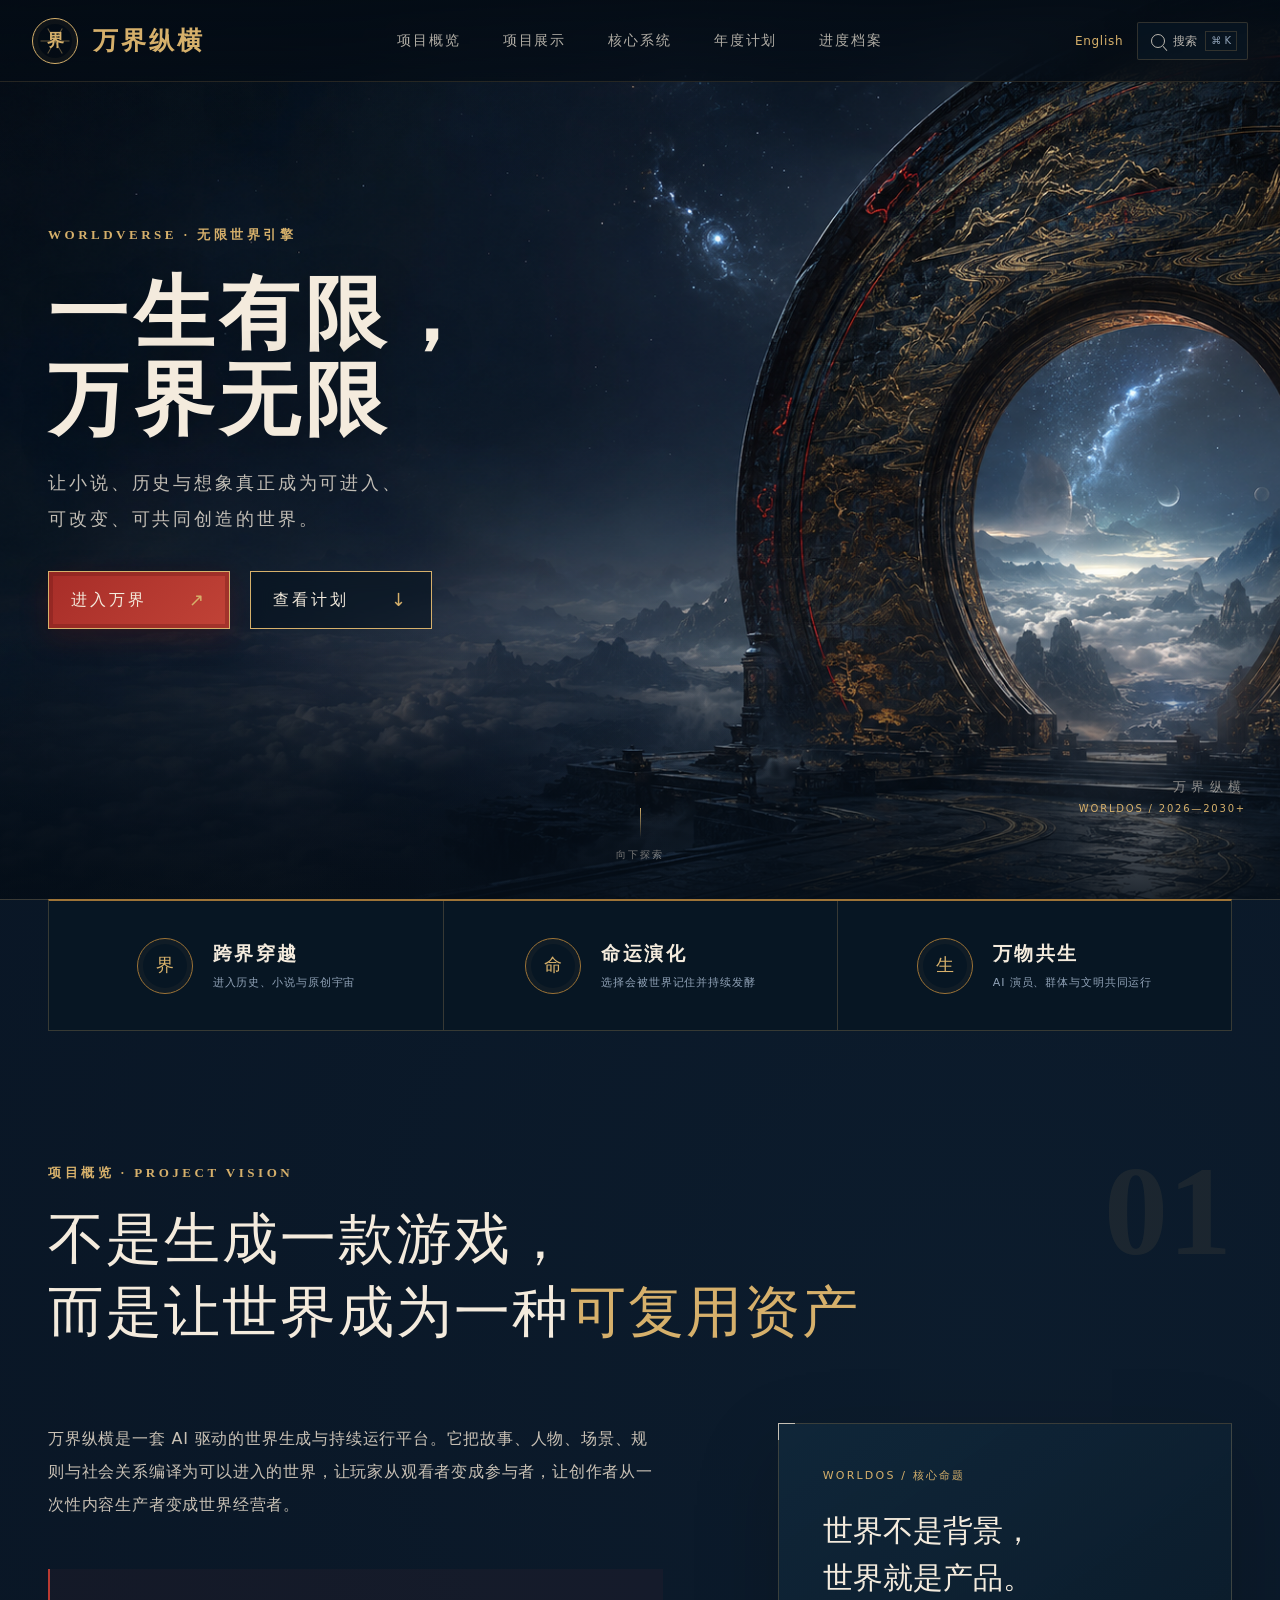
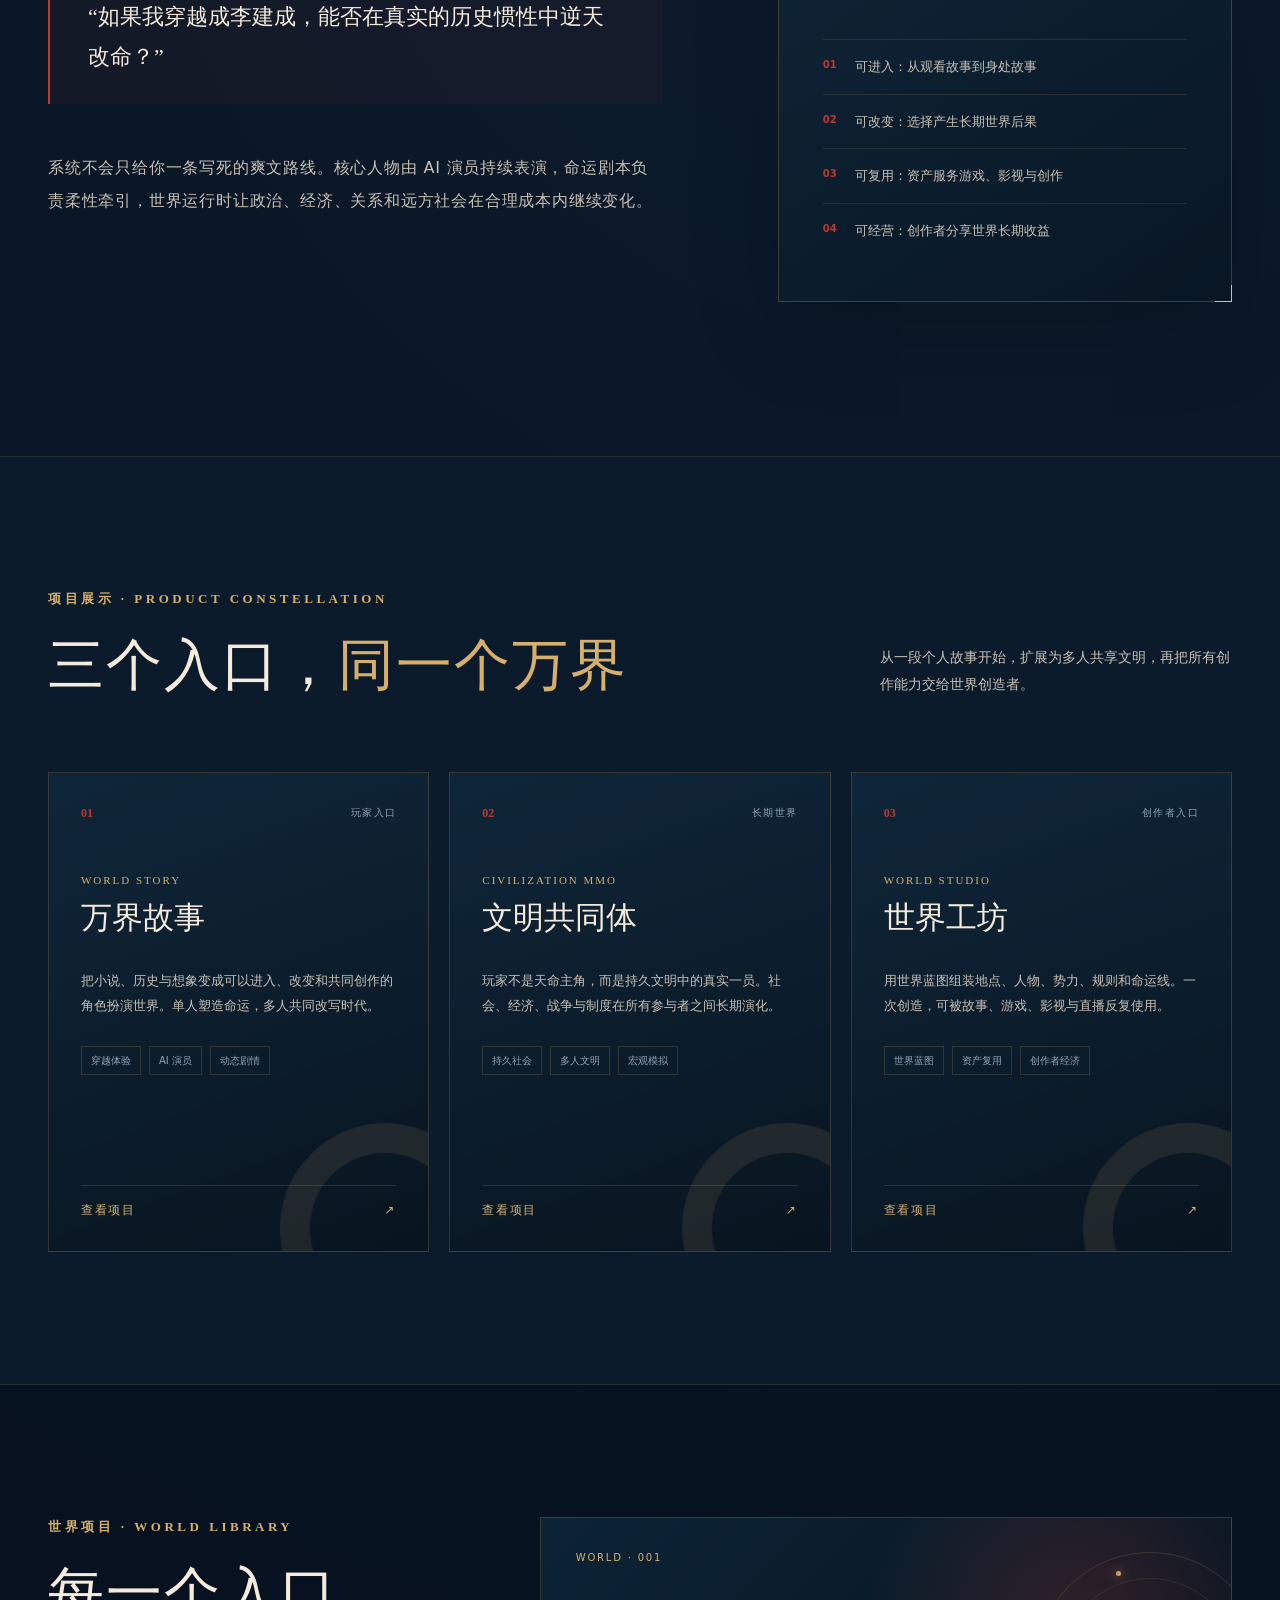
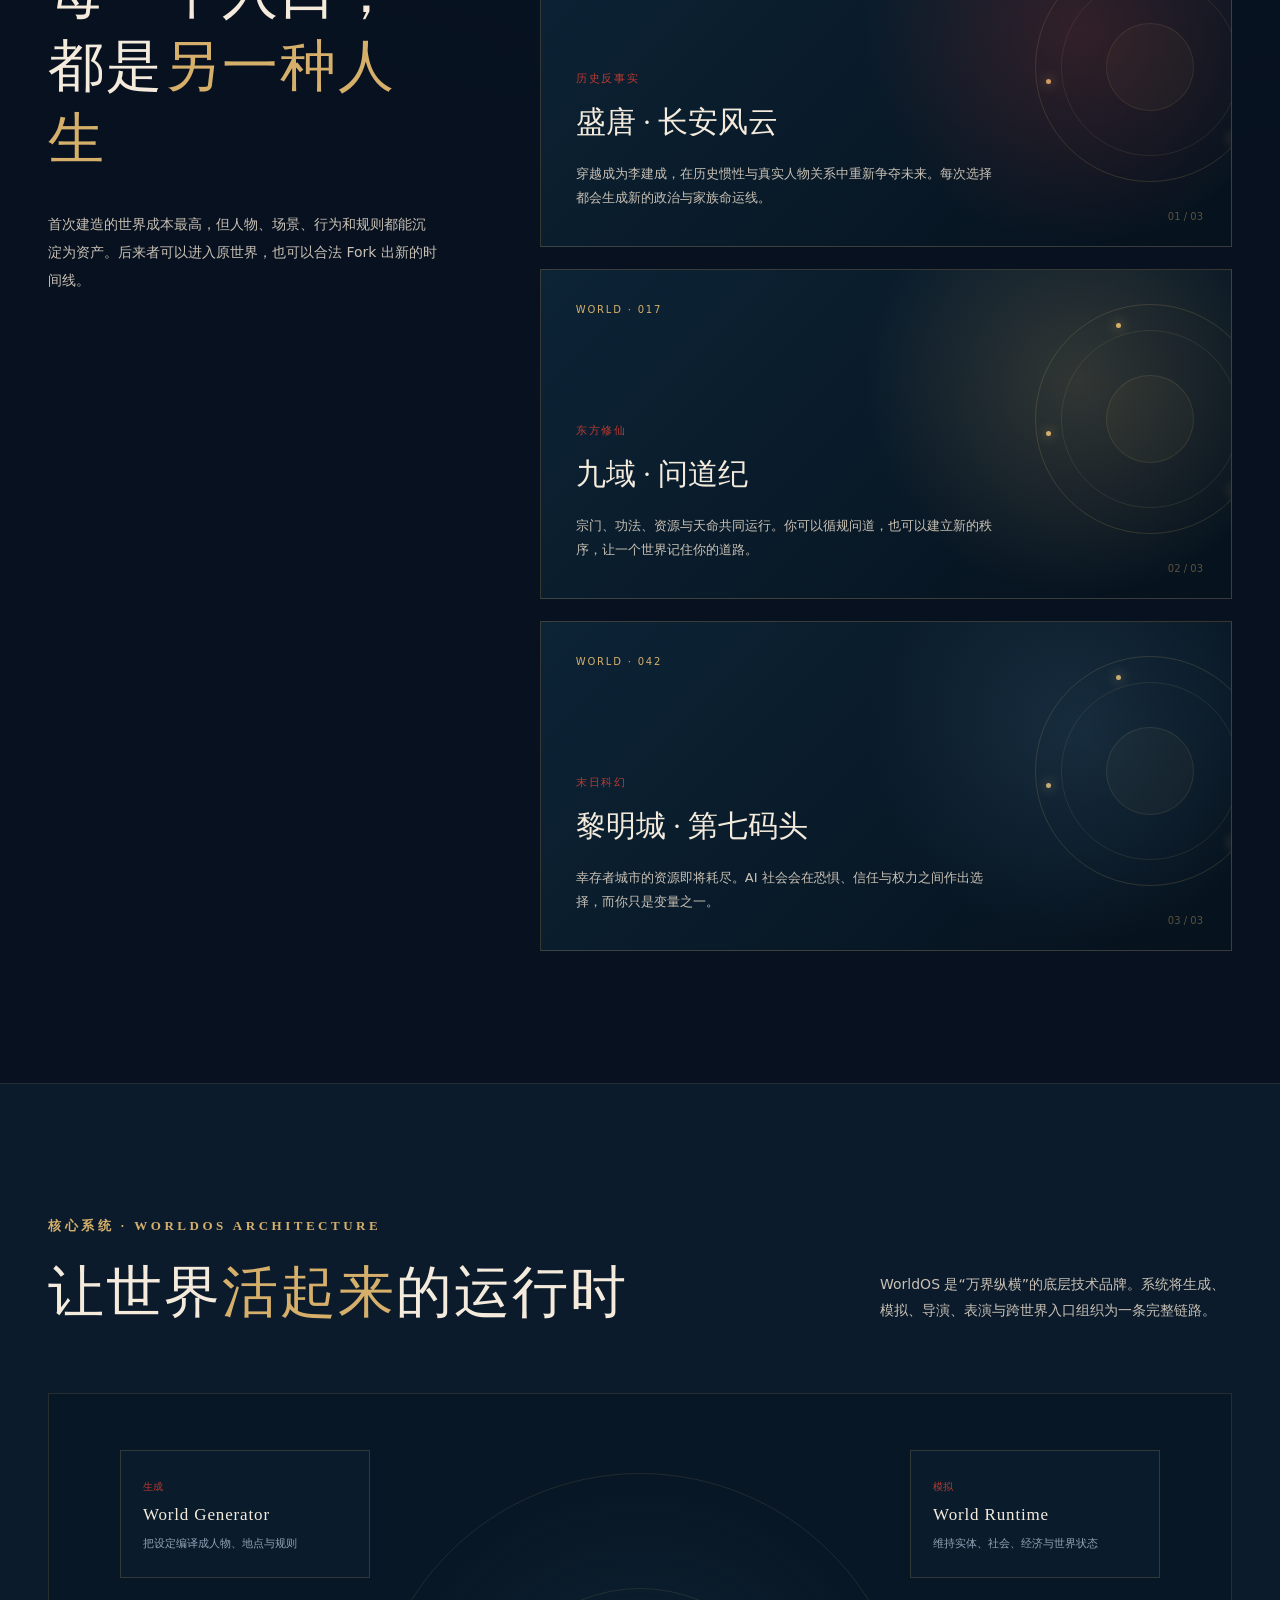
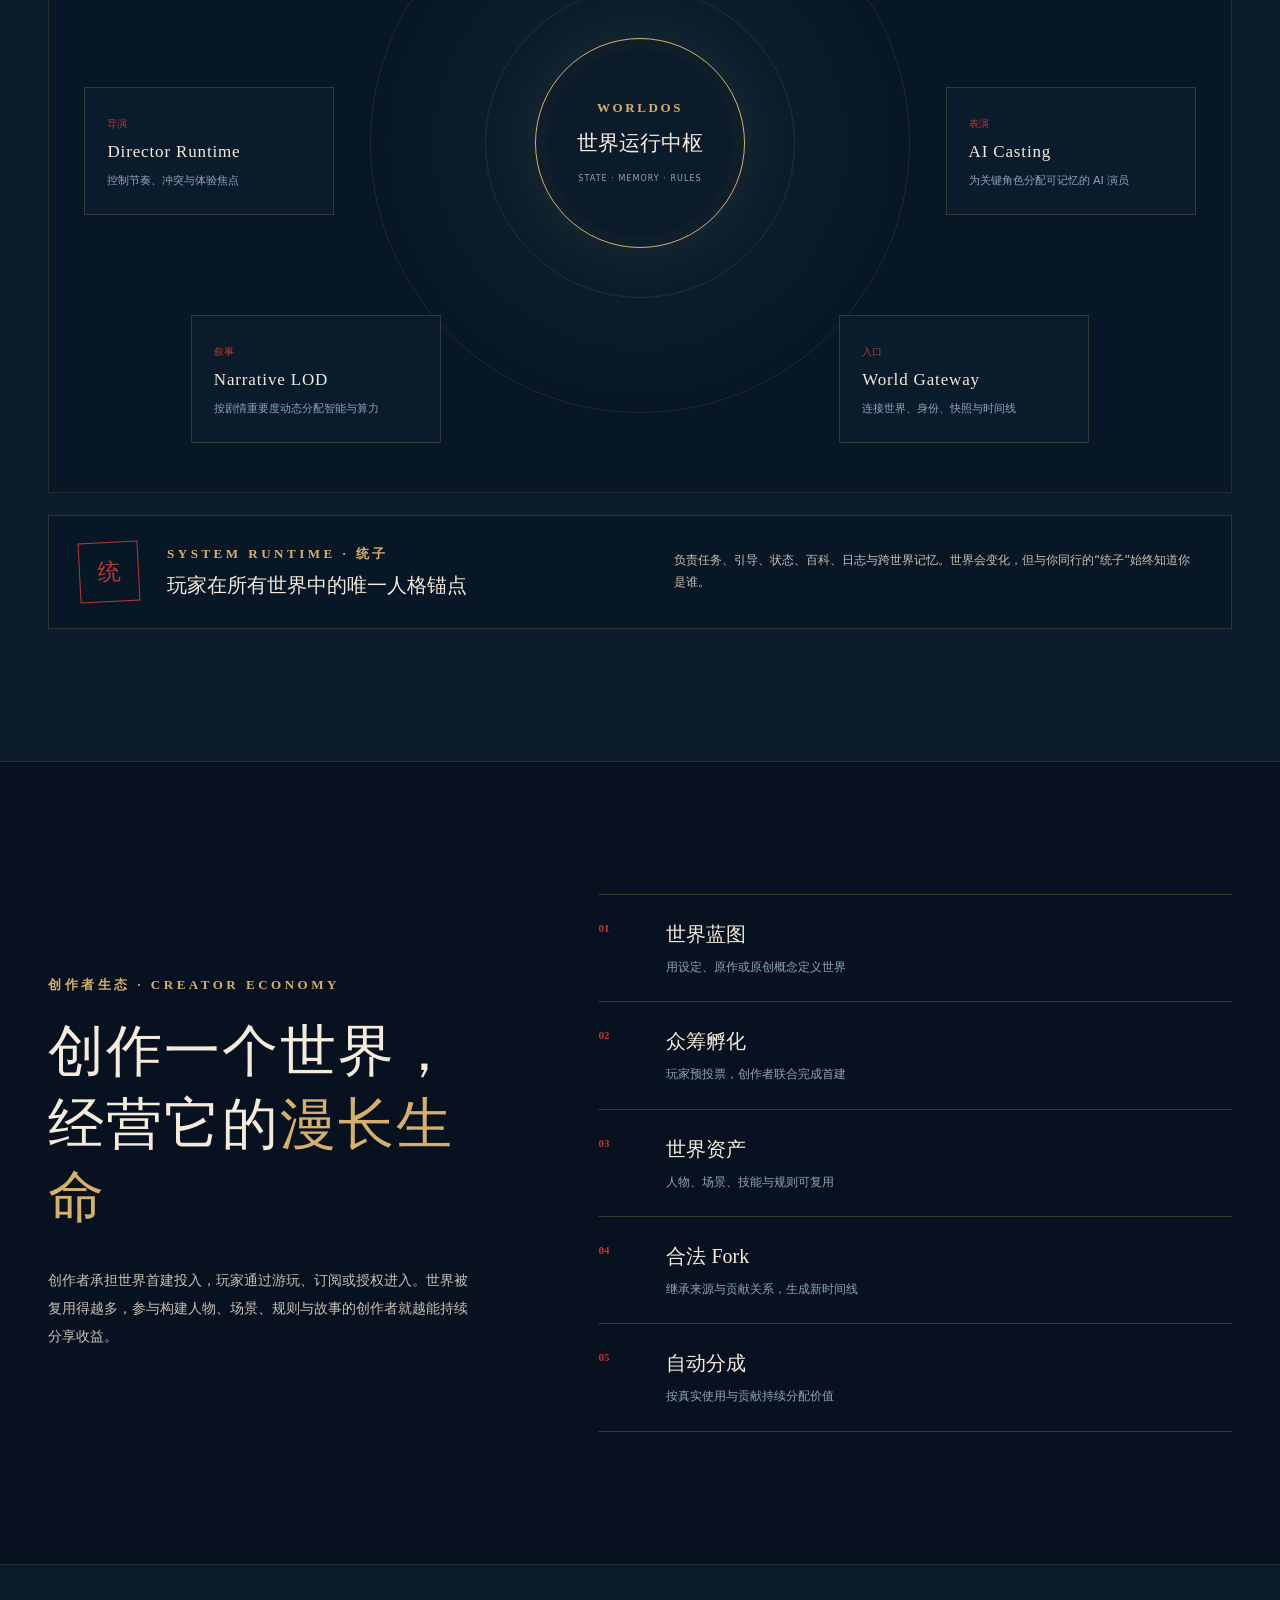
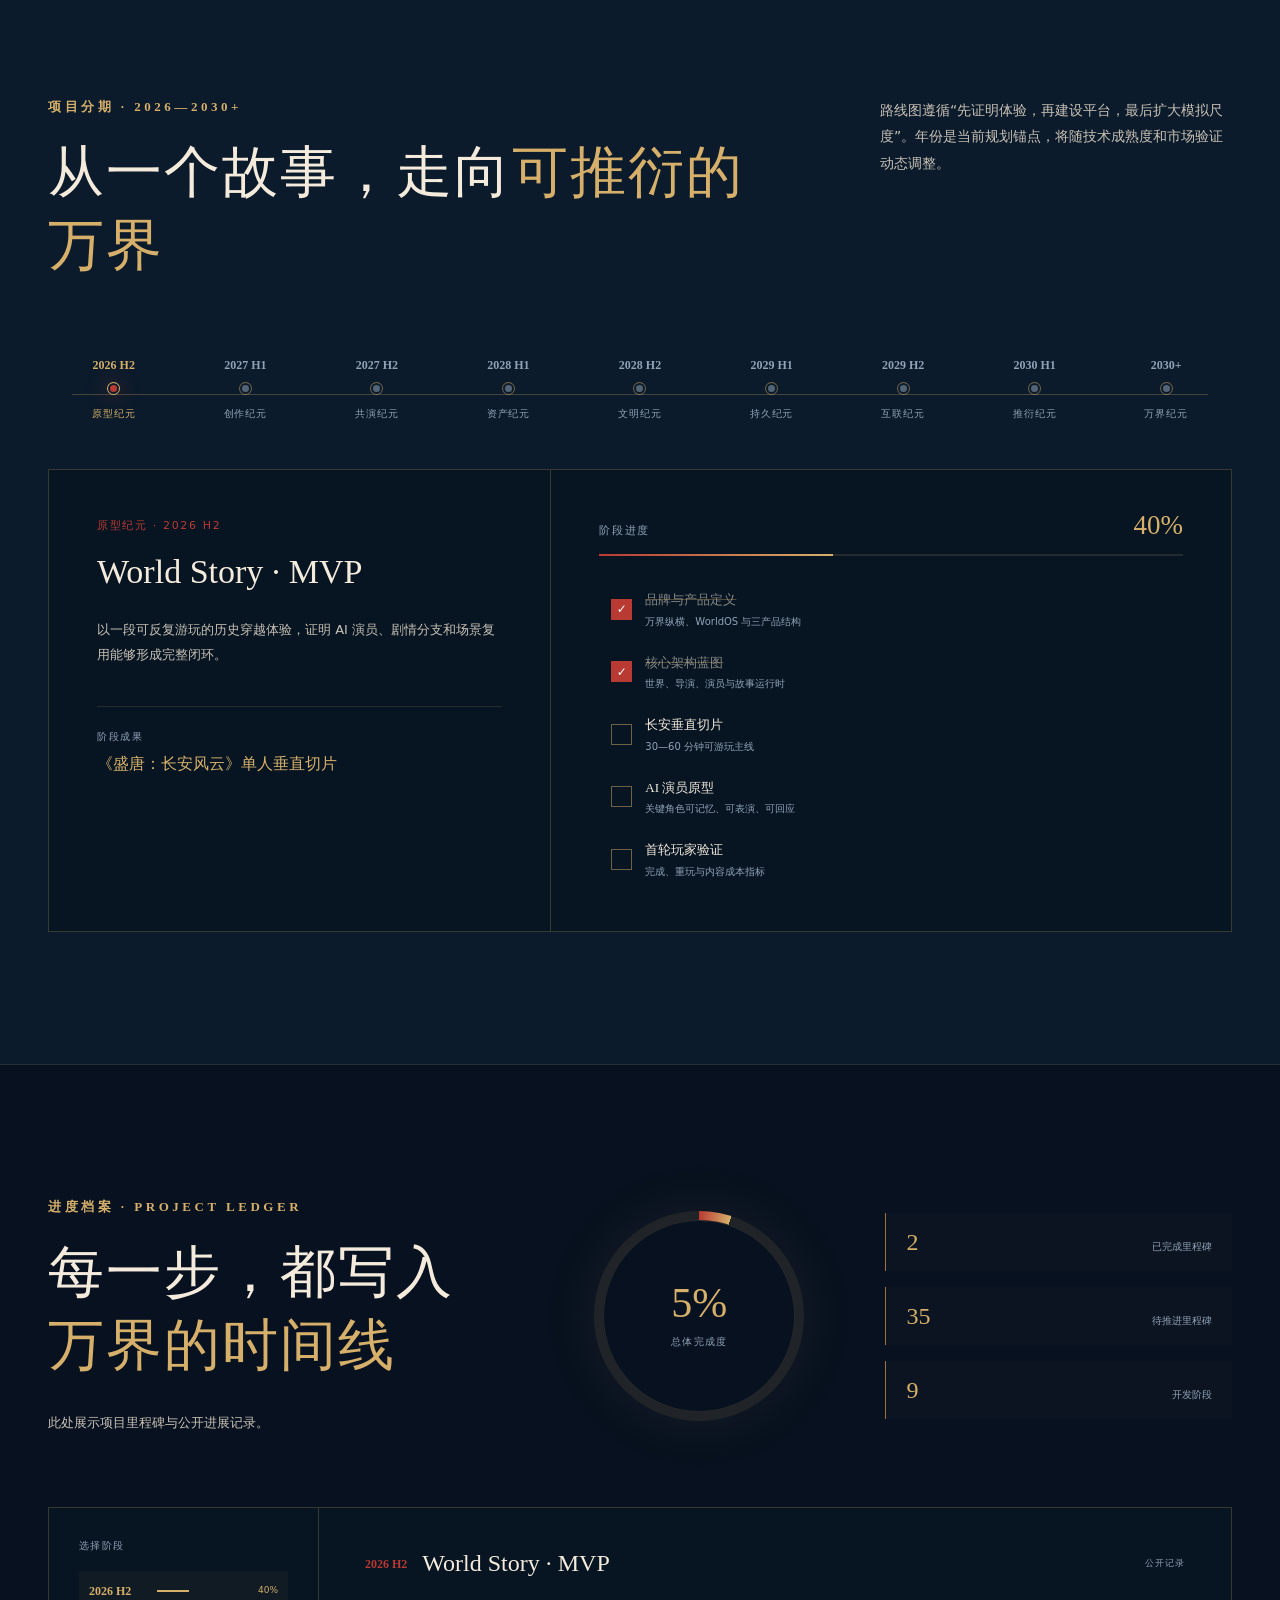
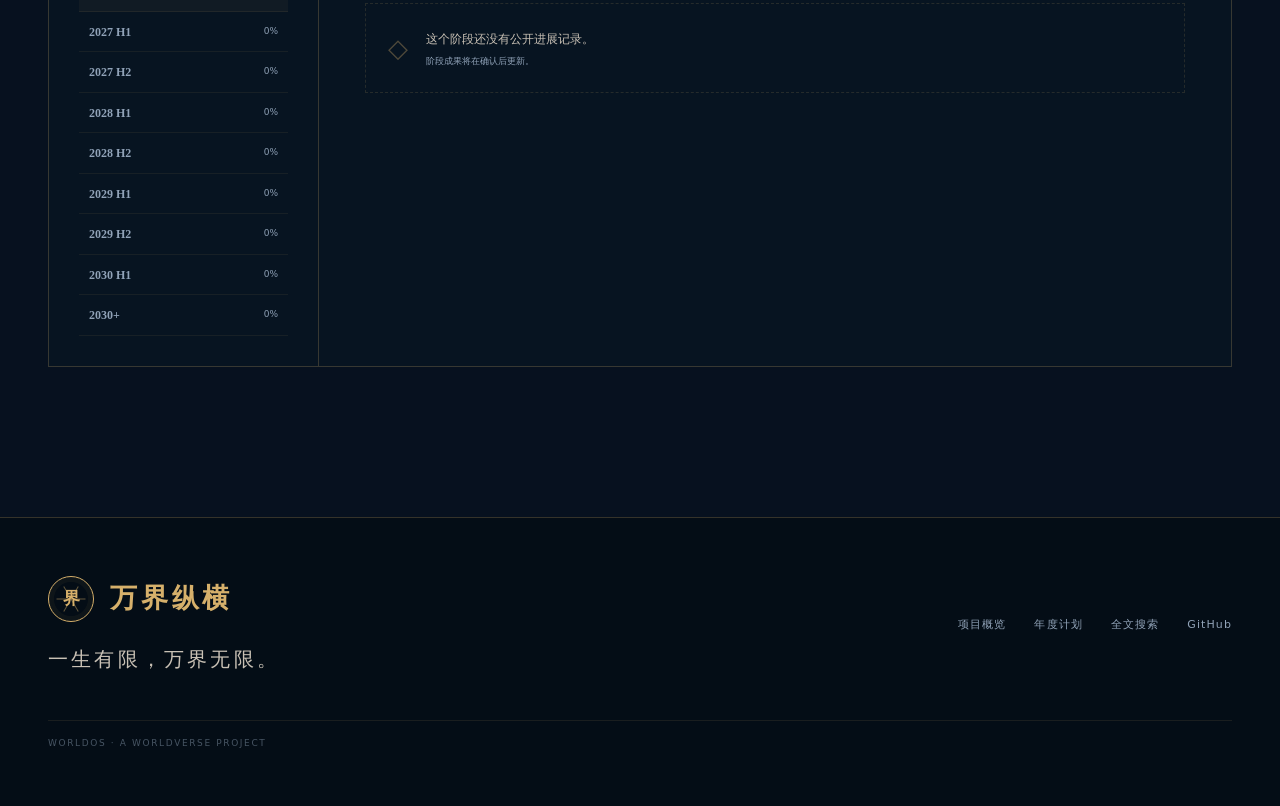
==== index.html @ 083a8a74 "Publish the WorldOS project showcase" ====
<!doctype html>
<html lang="zh-CN">
  <head>
    <meta charset="UTF-8">
    <meta name="viewport" content="width=device-width, initial-scale=1">
    <base href="./">
    <title>万界纵横｜WorldOS</title>
    <meta name="description" content="以唐代长安为首个原型场景，研究智能体驱动的交互叙事与虚拟世界建模。">
    <link rel="icon" href="favicon.svg">
    <link rel="stylesheet" href="assets/site-134ec84aee78.css">
    <script type="module" src="assets/site-c6b31f9e80d7.js"></script>
  </head>
  <body>
    <div id="root"></div>
    <noscript>请启用 JavaScript 查看万界纵横的项目概览、研究路线图和进展。</noscript>
  </body>
</html>
---- assets/site-134ec84aee78.css ----
/*! tailwindcss v4.2.1 | MIT License | https://tailwindcss.com */
@layer theme{:root,:host{--font-sans:ui-sans-serif, system-ui, sans-serif, "Apple Color Emoji", "Segoe UI Emoji", "Segoe UI Symbol", "Noto Color Emoji";--font-mono:ui-monospace, SFMono-Regular, Menlo, Monaco, Consolas, "Liberation Mono", "Courier New", monospace;--spacing:.25rem;--default-font-family:var(--font-sans);--default-mono-font-family:var(--font-mono)}}@layer base{*,:after,:before,::backdrop{box-sizing:border-box;border:0 solid;margin:0;padding:0}::file-selector-button{box-sizing:border-box;border:0 solid;margin:0;padding:0}html,:host{-webkit-text-size-adjust:100%;tab-size:4;line-height:1.5;font-family:var(--default-font-family,ui-sans-serif, system-ui, sans-serif, "Apple Color Emoji", "Segoe UI Emoji", "Segoe UI Symbol", "Noto Color Emoji");font-feature-settings:var(--default-font-feature-settings,normal);font-variation-settings:var(--default-font-variation-settings,normal);-webkit-tap-highlight-color:transparent}hr{height:0;color:inherit;border-top-width:1px}abbr:where([title]){-webkit-text-decoration:underline dotted;text-decoration:underline dotted}h1,h2,h3,h4,h5,h6{font-size:inherit;font-weight:inherit}a{color:inherit;-webkit-text-decoration:inherit;-webkit-text-decoration:inherit;-webkit-text-decoration:inherit;-webkit-text-decoration:inherit;text-decoration:inherit}b,strong{font-weight:bolder}code,kbd,samp,pre{font-family:var(--default-mono-font-family,ui-monospace, SFMono-Regular, Menlo, Monaco, Consolas, "Liberation Mono", "Courier New", monospace);font-feature-settings:var(--default-mono-font-feature-settings,normal);font-variation-settings:var(--default-mono-font-variation-settings,normal);font-size:1em}small{font-size:80%}sub,sup{vertical-align:baseline;font-size:75%;line-height:0;position:relative}sub{bottom:-.25em}sup{top:-.5em}table{text-indent:0;border-color:inherit;border-collapse:collapse}:-moz-focusring{outline:auto}progress{vertical-align:baseline}summary{display:list-item}ol,ul,menu{list-style:none}img,svg,video,canvas,audio,iframe,embed,object{vertical-align:middle;display:block}img,video{max-width:100%;height:auto}button,input,select,optgroup,textarea{font:inherit;font-feature-settings:inherit;font-variation-settings:inherit;letter-spacing:inherit;color:inherit;opacity:1;background-color:#0000;border-radius:0}::file-selector-button{font:inherit;font-feature-settings:inherit;font-variation-settings:inherit;letter-spacing:inherit;color:inherit;opacity:1;background-color:#0000;border-radius:0}:where(select:is([multiple],[size])) optgroup{font-weight:bolder}:where(select:is([multiple],[size])) optgroup option{padding-inline-start:20px}::file-selector-button{margin-inline-end:4px}::placeholder{opacity:1}@supports (not ((-webkit-appearance:-apple-pay-button))) or (contain-intrinsic-size:1px){::placeholder{color:currentColor}@supports (color:color-mix(in lab, red, red)){::placeholder{color:color-mix(in oklab, currentcolor 50%, transparent)}}}textarea{resize:vertical}::-webkit-search-decoration{-webkit-appearance:none}::-webkit-date-and-time-value{min-height:1lh;text-align:inherit}::-webkit-datetime-edit{display:inline-flex}::-webkit-datetime-edit-fields-wrapper{padding:0}::-webkit-datetime-edit{padding-block:0}::-webkit-datetime-edit-year-field{padding-block:0}::-webkit-datetime-edit-month-field{padding-block:0}::-webkit-datetime-edit-day-field{padding-block:0}::-webkit-datetime-edit-hour-field{padding-block:0}::-webkit-datetime-edit-minute-field{padding-block:0}::-webkit-datetime-edit-second-field{padding-block:0}::-webkit-datetime-edit-millisecond-field{padding-block:0}::-webkit-datetime-edit-meridiem-field{padding-block:0}::-webkit-calendar-picker-indicator{line-height:1}:-moz-ui-invalid{box-shadow:none}button,input:where([type=button],[type=reset],[type=submit]){appearance:button}::file-selector-button{appearance:button}::-webkit-inner-spin-button{height:auto}::-webkit-outer-spin-button{height:auto}[hidden]:where(:not([hidden=until-found])){display:none!important}}@layer components;@layer utilities{.visible{visibility:visible}.fixed{position:fixed}.relative{position:relative}.start{inset-inline-start:var(--spacing)}.end{inset-inline-end:var(--spacing)}.block{display:block}.table{display:table}.antialiased{-webkit-font-smoothing:antialiased;-moz-osx-font-smoothing:grayscale}}:root{--ink:#07111f;--ink-soft:#0b1b2b;--ink-panel:#0d2030;--paper:#f4ebdd;--paper-muted:#c9c1b5;--gold:#d6b06b;--gold-deep:#9e7437;--vermillion:#b93a32;--blue-gray:#91a3b8;--line:#d6b06b3b;--page:min(1380px, calc(100vw - 96px))}*{box-sizing:border-box}html{scroll-behavior:smooth;background:var(--ink)}body{background:radial-gradient(circle at 76% 15%, #20476333, transparent 28%), var(--ink);color:var(--paper);margin:0;font-family:Noto Sans SC,Microsoft YaHei,PingFang SC,system-ui,sans-serif}button,input,textarea{font:inherit}button{color:inherit}::selection{background:var(--vermillion);color:#fff}.site-header{z-index:80;-webkit-backdrop-filter:blur(18px);backdrop-filter:blur(18px);background:linear-gradient(#040c15f0,#040c15b8);border-bottom:1px solid #d6b06b29;grid-template-columns:290px 1fr 290px;align-items:center;width:100%;height:82px;padding:0 max(32px,50vw - 750px);display:grid;position:fixed;top:0;left:0}.brand{cursor:pointer;background:0 0;border:0;justify-self:start;align-items:center;gap:15px;padding:0;display:inline-flex}.brand-mark{border:1px solid var(--gold);border-radius:50%;flex:none;place-items:center;width:46px;height:46px;display:inline-grid;position:relative;box-shadow:inset 0 0 0 5px #d6b06b0d}.brand-mark:after{content:"界";color:var(--gold);font:600 17px/1 Noto Serif SC,Songti SC,SimSun,serif}.brand-mark i{transform-origin:50%;background:#d6b06b75;width:29px;height:1px;position:absolute;top:50%;left:50%}.brand-mark i:first-child{transform:translate(-50%,-50%)rotate(0)}.brand-mark i:nth-child(2){transform:translate(-50%,-50%)rotate(60deg)}.brand-mark i:nth-child(3){transform:translate(-50%,-50%)rotate(120deg)}.brand-name{letter-spacing:.12em;color:var(--gold);font-family:Noto Serif SC,Songti SC,SimSun,serif;font-size:25px;font-weight:700}.desktop-nav{justify-content:center;gap:clamp(24px,3.3vw,56px);height:100%;display:flex}.desktop-nav button{color:#f4ebddb8;letter-spacing:.13em;cursor:pointer;background:0 0;border:0;font-size:14px;position:relative}.desktop-nav button:after{content:"";background:var(--gold);width:0;height:1px;transition:width .18s;position:absolute;bottom:19px;left:50%;transform:translate(-50%)}.desktop-nav button:hover{color:var(--paper)}.desktop-nav button:hover:after{width:26px}.header-actions{justify-content:flex-end;align-items:center;gap:14px;display:flex}.language-trigger{color:var(--gold);letter-spacing:.06em;font-size:12px;text-decoration:none}.search-trigger{color:#f4ebddbf;cursor:pointer;background:#0a1a288c;border:1px solid #d6b06b33;border-radius:2px;align-items:center;gap:8px;height:38px;padding:0 10px 0 13px;font-size:12px;display:flex}.search-trigger kbd{color:var(--blue-gray);border:1px solid #d6b06b33;padding:3px 5px;font:10px/1.2 system-ui,sans-serif}.search-icon{border:1px solid;border-radius:50%;width:14px;height:14px;display:inline-block;position:relative}.search-icon:after{content:"";background:currentColor;width:6px;height:1px;position:absolute;bottom:-2px;right:-4px;transform:rotate(48deg)}.menu-trigger{cursor:pointer;background:#0a1a288c;border:1px solid #d6b06b33;place-content:center;gap:6px;width:40px;height:38px;display:none}.menu-trigger span{background:var(--gold);width:18px;height:1px;display:block}.hero{border-bottom:1px solid var(--line);height:min(960px,100svh);min-height:900px;position:relative;overflow:hidden}.hero-image,.hero-shade{position:absolute;inset:0}.hero-image{background-image:url(../hero-worldgate.png);background-position:50%;background-repeat:no-repeat;background-size:cover;animation:16s ease-in-out infinite alternate hero-breathe}.hero-shade{background:linear-gradient(90deg,#040d1633 0,#040d1608 44%,#0000 72%),linear-gradient(#02070d2e,#0000 22% 70%,#050e18e6)}@keyframes hero-breathe{0%{transform:scale(1)}to{transform:scale(1.025)}}.hero-content{z-index:2;width:var(--page);margin:0 auto;padding-top:clamp(205px,25vh,255px);position:relative}.eyebrow{color:var(--gold);letter-spacing:.27em;text-transform:uppercase;margin:0;font-family:Georgia,Times New Roman,serif;font-size:13px;font-weight:600}.hero h1{letter-spacing:.07em;text-shadow:0 8px 38px #00000047;margin:26px 0 22px;font-family:Noto Serif SC,Songti SC,STSong,SimSun,serif;font-size:clamp(66px,6.25vw,108px);font-weight:600;line-height:1.08}.hero h1 em{color:var(--paper);font-style:normal}.hero-copy{color:#f4ebddc7;letter-spacing:.16em;margin:0;font-family:Noto Serif SC,Songti SC,serif;font-size:18px;line-height:2}.hero-actions{gap:20px;margin-top:34px;display:flex}.primary-btn,.secondary-btn{border:1px solid var(--gold);letter-spacing:.18em;cursor:pointer;justify-content:space-between;align-items:center;min-width:182px;height:58px;padding:0 22px;font-family:Noto Serif SC,Songti SC,serif;font-size:16px;transition:transform .18s,box-shadow .18s,background .18s;display:flex;position:relative}.primary-btn{background:linear-gradient(135deg,#a72d28,#c14337);box-shadow:inset 0 0 0 4px #6f1a175c,0 8px 28px #5e100d4d}.secondary-btn{-webkit-backdrop-filter:blur(10px);backdrop-filter:blur(10px);background:#05111d8a}.primary-btn:hover,.secondary-btn:hover{transform:translateY(-3px);box-shadow:0 12px 30px #0000004d,0 0 0 1px #d6b06b66}.primary-btn b,.secondary-btn b{color:var(--gold);font:400 18px/1 system-ui}.hero-index{z-index:3;color:#f4ebdd8a;flex-direction:column;align-items:flex-end;gap:7px;display:flex;position:absolute;bottom:84px;right:max(34px,50vw - 690px)}.hero-index span{letter-spacing:.4em;font-family:Noto Serif SC,serif;font-size:13px}.hero-index b{color:var(--gold);letter-spacing:.18em;font:10px/1.2 system-ui}.scroll-cue{z-index:3;color:#f4ebdd7a;letter-spacing:.2em;cursor:pointer;background:0 0;border:0;flex-direction:column;align-items:center;gap:9px;font-size:10px;display:flex;position:absolute;bottom:37px;left:50%;transform:translate(-50%)}.scroll-cue i{background:linear-gradient(var(--gold), transparent);width:1px;height:30px}.pillars{z-index:6;width:var(--page);border:1px solid var(--line);border-top:2px solid var(--gold-deep);background:#081724f7;grid-template-columns:repeat(3,1fr);min-height:132px;margin:-1px auto 0;display:grid;position:relative}.pillars>div{justify-content:center;align-items:center;gap:20px;display:flex}.pillars>div+div{border-left:1px solid var(--line)}.pillar-icon{border:1px solid var(--gold-deep);width:56px;height:56px;color:var(--gold);border-radius:50%;place-items:center;font-family:Noto Serif SC,serif;font-size:18px;display:grid;box-shadow:inset 0 0 0 5px #d6b06b0a}.pillars p{flex-direction:column;gap:7px;margin:0;display:flex}.pillars b{letter-spacing:.13em;font-family:Noto Serif SC,serif;font-size:19px}.pillars small{color:var(--blue-gray);letter-spacing:.08em;font-size:11px}.section{width:var(--page);margin:0 auto;padding:132px 0;scroll-margin-top:72px;position:relative}.section-number{color:#d6b06b14;font:700 clamp(80px,10vw,150px)/1 Georgia,serif;position:absolute;top:116px;right:0}.section-heading h2,.section-intro h2,.worlds-title h2,.economy-copy h2,.progress-overview h2{letter-spacing:.035em;margin:20px 0 0;font-family:Noto Serif SC,Songti SC,serif;font-size:clamp(38px,4.4vw,68px);font-weight:550;line-height:1.3}.section-heading h2 span,.section-intro h2 span,.worlds-title h2 span,.economy-copy h2 span,.progress-overview h2 span{color:var(--gold)}.vision-section{padding-bottom:154px}.vision-grid{grid-template-columns:1.15fr .85fr;gap:9vw;margin-top:74px;display:grid}.vision-lead>p{color:var(--paper-muted);letter-spacing:.05em;margin:0 0 30px;font-size:16px;line-height:2.05}.vision-lead blockquote{border-left:2px solid var(--vermillion);color:var(--paper);background:#b93a320f;margin:48px 0;padding:28px 38px;font-family:Noto Serif SC,serif;font-size:22px;line-height:1.8;position:relative}.manifesto-card{border:1px solid var(--line);background:linear-gradient(145deg,#122d419e,#081623c2);padding:44px;position:relative;box-shadow:0 30px 80px #0000002e}.manifesto-card:before,.manifesto-card:after{content:"";border-color:var(--gold);opacity:.75;width:17px;height:17px;position:absolute}.manifesto-card:before{border-top:1px solid;border-left:1px solid;top:-1px;left:-1px}.manifesto-card:after{border-bottom:1px solid;border-right:1px solid;bottom:-1px;right:-1px}.manifesto-card>p{color:var(--gold);letter-spacing:.2em;margin:0 0 24px;font:11px/1.5 system-ui}.manifesto-card>strong{font-family:Noto Serif SC,serif;font-size:30px;font-weight:500;line-height:1.55}.manifesto-card ul{margin:38px 0 0;padding:0;list-style:none}.manifesto-card li{color:var(--paper-muted);border-top:1px solid #d6b06b21;gap:18px;padding:17px 0;font-size:13px;display:flex}.manifesto-card li span{color:var(--vermillion);font:700 10px/1.5 system-ui}.products-section,.architecture-section,.roadmap-section{background:var(--ink-soft);border-top:1px solid #d6b06b1f;border-bottom:1px solid #d6b06b1f;width:100%;padding-left:max(48px,50vw - 690px);padding-right:max(48px,50vw - 690px)}.section-intro{grid-template-columns:1.2fr .6fr;align-items:end;gap:10vw;display:grid}.section-intro>p{color:var(--paper-muted);margin:0 0 5px;font-size:14px;line-height:1.9}.product-grid{grid-template-columns:repeat(3,1fr);gap:20px;margin-top:70px;display:grid}.product-card{background:linear-gradient(160deg,#122d419e,#08141fe6);border:1px solid #d6b06b33;flex-direction:column;min-height:480px;padding:32px;transition:transform .22s,border-color .22s;display:flex;position:relative;overflow:hidden}.product-card:after{content:"";border:1px solid #d6b06b1c;border-radius:50%;width:210px;height:210px;position:absolute;bottom:-82px;right:-62px;box-shadow:inset 0 0 0 28px #d6b06b04,inset 0 0 0 29px #d6b06b17}.product-card:hover{border-color:#d6b06b99;transform:translateY(-8px)}.card-top{justify-content:space-between;align-items:center;display:flex}.card-top span{color:var(--vermillion);font:700 12px/1 Georgia,serif}.card-top small{color:var(--blue-gray);letter-spacing:.14em;font-size:10px}.product-en{text-transform:uppercase;color:var(--gold)!important;letter-spacing:.18em!important;margin:52px 0 6px!important;font:11px/1.5 Georgia,serif!important}.product-card h3{margin:0 0 28px;font-family:Noto Serif SC,serif;font-size:31px;font-weight:550}.product-card>p{color:var(--paper-muted);margin:0;font-size:13px;line-height:1.9}.product-card ul{flex-wrap:wrap;gap:8px;margin:28px 0;padding:0;list-style:none;display:flex}.product-card li{color:var(--blue-gray);border:1px solid #d6b06b2e;padding:6px 9px;font-size:10px}.product-card button{z-index:2;color:var(--gold);letter-spacing:.14em;cursor:pointer;background:0 0;border:0;border-top:1px solid #d6b06b2b;justify-content:space-between;margin-top:auto;padding:15px 0 0;font-size:12px;display:flex;position:relative}.worlds-section{grid-template-columns:.72fr 1.28fr;gap:8vw;display:grid}.worlds-title{align-self:start;position:sticky;top:130px}.worlds-title>p:last-child{max-width:520px;color:var(--paper-muted);margin-top:34px;font-size:14px;line-height:2}.world-cards{gap:22px;display:grid}.world-card{border:1px solid var(--line);background:linear-gradient(135deg,#0d2537f5,#06121df0);flex-direction:column;justify-content:space-between;min-height:330px;padding:35px;display:flex;position:relative;overflow:hidden}.world-card:after{content:"";pointer-events:none;background:radial-gradient(circle at 78% 34%,#5a89a82e,#0000 36%);position:absolute;inset:0}.world-card.vermillion:after{background:radial-gradient(circle at 78% 34%,#b93a323d,#0000 37%)}.world-card.gold:after{background:radial-gradient(circle at 78% 34%,#d6b06b33,#0000 37%)}.world-card>p{color:var(--gold);letter-spacing:.18em;margin:0;font:10px/1 system-ui}.world-card>div:not(.world-orbit){z-index:2;max-width:68%;position:relative}.world-card span{color:var(--vermillion);letter-spacing:.16em;font-size:11px}.world-card h3{margin:10px 0 18px;font-family:Noto Serif SC,serif;font-size:30px;font-weight:500}.world-card div>p{color:var(--paper-muted);margin:0;font-size:13px;line-height:1.9}.world-card>small{z-index:2;color:#d6b06b66;font:10px/1 system-ui;position:absolute;bottom:24px;right:28px}.world-orbit{border:1px solid #d6b06b2e;border-radius:50%;width:230px;height:230px;position:absolute;top:34px;right:-34px}.world-orbit:before,.world-orbit:after{content:"";border:1px solid #d6b06b1f;border-radius:50%;position:absolute;inset:25px}.world-orbit:after{background:#d6b06b0a;inset:70px}.world-orbit i{background:var(--gold);width:5px;height:5px;box-shadow:0 0 12px var(--gold);border-radius:50%;position:absolute}.world-orbit i:first-child{top:18px;left:80px}.world-orbit i:nth-child(2){top:126px;left:10px}.world-orbit i:nth-child(3){bottom:40px;right:28px}.architecture-map{background:radial-gradient(circle,#274f693d,#0000 37%),#05111c61;border:1px solid #d6b06b24;min-height:700px;margin-top:64px;position:relative;overflow:hidden}.architecture-map:before,.architecture-map:after{content:"";border:1px solid #d6b06b1f;border-radius:50%;position:absolute;top:50%;left:50%;transform:translate(-50%,-50%)}.architecture-map:before{width:540px;height:540px}.architecture-map:after{width:310px;height:310px}.arch-center{z-index:2;border:1px solid var(--gold);background:var(--ink-soft);border-radius:50%;flex-direction:column;justify-content:center;align-items:center;width:210px;height:210px;display:flex;position:absolute;top:50%;left:50%;transform:translate(-50%,-50%);box-shadow:0 0 60px #d6b06b14,inset 0 0 0 10px #d6b06b06}.arch-center span{color:var(--gold);letter-spacing:.2em;font:700 13px/1 Georgia,serif}.arch-center strong{margin:14px 0;font-family:Noto Serif SC,serif;font-size:21px;font-weight:500}.arch-center small{color:var(--blue-gray);letter-spacing:.13em;font:8px/1.5 system-ui}.arch-node{z-index:3;background:#0a1d2ce6;border:1px solid #d6b06b33;width:250px;min-height:128px;padding:22px;position:absolute}.arch-node span{color:var(--vermillion);font-size:10px}.arch-node h3{letter-spacing:.05em;margin:7px 0 9px;font:500 17px/1.3 Georgia,serif}.arch-node p{color:var(--blue-gray);margin:0;font-size:11px;line-height:1.65}.node-1{top:8%;left:6%}.node-2{top:8%;right:6%}.node-3{top:42%;left:3%}.node-4{top:42%;right:3%}.node-5{bottom:7%;left:12%}.node-6{bottom:7%;right:12%}.system-runtime{background:#081623b3;border:1px solid #d6b06b33;grid-template-columns:auto 1fr 1.1fr;align-items:center;gap:28px;margin-top:22px;padding:26px 30px;display:grid}.system-seal{border:1px solid var(--vermillion);width:60px;height:60px;color:var(--vermillion);place-items:center;font-family:Noto Serif SC,serif;font-size:23px;display:grid;transform:rotate(-3deg)}.system-runtime h3{margin:7px 0 0;font-family:Noto Serif SC,serif;font-size:20px;font-weight:500}.system-runtime>p{color:var(--paper-muted);margin:0;font-size:12px;line-height:1.8}.economy-section{grid-template-columns:.8fr 1.2fr;gap:10vw;display:grid}.economy-copy{align-self:center}.economy-copy>p:last-child{color:var(--paper-muted);margin:32px 0 0;font-size:14px;line-height:2}.economy-flow{counter-reset:flow}.economy-flow article{border-bottom:1px solid var(--line);grid-template-columns:48px 1fr;gap:20px;padding:24px 0;display:grid}.economy-flow article:first-child{border-top:1px solid var(--line)}.economy-flow article>span{color:var(--vermillion);font:700 11px/1.7 Georgia,serif}.economy-flow h3{margin:0 0 8px;font-family:Noto Serif SC,serif;font-size:20px;font-weight:500}.economy-flow p{color:var(--blue-gray);margin:0;font-size:12px;line-height:1.7}.roadmap-head{align-items:start}.timeline{grid-template-columns:repeat(9,1fr);margin-top:76px;display:grid;position:relative}.timeline:before{content:"";background:#d6b06b47;height:1px;position:absolute;top:35px;left:2%;right:2%}.timeline button{z-index:2;color:var(--blue-gray);cursor:pointer;background:0 0;border:0;flex-direction:column;align-items:center;gap:12px;padding:0;display:flex;position:relative}.timeline button span{font:600 12px/1 Georgia,serif}.timeline button i{border:2px solid var(--ink-soft);background:#526476;border-radius:50%;width:11px;height:11px;box-shadow:0 0 0 1px #d6b06b80}.timeline button small{letter-spacing:.09em;font-size:10px}.timeline button.active{color:var(--gold)}.timeline button.active i{background:var(--vermillion);box-shadow:0 0 0 1px var(--gold), 0 0 20px #b93a3299}.timeline button.complete{color:#78d38b}.timeline button.complete i{background:#2f9e57;box-shadow:0 0 0 1px #8fe4a0,0 0 20px #2f9e578c}.phase-panel{border:1px solid var(--line);background:#040e1873;grid-template-columns:.85fr 1.15fr;margin-top:48px;display:grid}.phase-meta{border-right:1px solid var(--line);padding:48px}.phase-meta>p:first-child{color:var(--vermillion);letter-spacing:.15em;margin:0 0 16px;font-size:11px}.phase-meta h3{color:var(--paper);margin:0 0 24px;font:500 34px/1.3 Noto Serif SC,serif}.phase-meta>p:nth-child(3){color:var(--paper-muted);margin:0;font-size:13px;line-height:1.9}.phase-meta>div{border-top:1px solid #d6b06b26;flex-direction:column;gap:8px;margin-top:38px;padding-top:22px;display:flex}.phase-meta>div span{color:var(--blue-gray);letter-spacing:.15em;font-size:10px}.phase-meta>div strong{color:var(--gold);font-family:Noto Serif SC,serif;font-size:16px;font-weight:500}.phase-progress{padding:42px 48px}.progress-header{justify-content:space-between;align-items:baseline;display:flex}.progress-header span{color:var(--blue-gray);letter-spacing:.15em;font-size:11px}.progress-header strong{color:var(--gold);font:500 27px/1 Georgia,serif}.progress-track{background:#d6b06b24;height:2px;margin:15px 0 24px}.progress-track i{background:linear-gradient(90deg, var(--vermillion), var(--gold));height:100%;transition:width .3s;display:block}.milestone-list{gap:4px;display:grid}.milestone-readonly{grid-template-columns:auto 1fr;align-items:center;gap:13px;padding:10px 12px;display:grid}.checkmark{border:1px solid #d6b06b80;place-items:center;width:21px;height:21px;display:grid}.milestone-readonly.done .checkmark{border-color:var(--vermillion);background:var(--vermillion)}.milestone-readonly.done .checkmark:after{content:"✓";color:#fff;font:700 12px/1 system-ui}.milestone-readonly>span:last-child{flex-direction:column;gap:4px;display:flex}.milestone-list strong{font-family:Noto Serif SC,serif;font-size:13px;font-weight:500}.milestone-list small{color:var(--blue-gray);font-size:10px}.milestone-readonly.done strong{color:#f4ebdd85;-webkit-text-decoration:line-through #d6b06b59;text-decoration:line-through #d6b06b59}.progress-section{padding-bottom:150px}.progress-overview{grid-template-columns:1fr 240px .7fr;align-items:center;gap:4vw;display:grid}.progress-overview>div:first-child>p:last-child{max-width:560px;color:var(--paper-muted);margin:28px 0 0;font-size:13px;line-height:1.9}.total-progress{--progress:0deg;background:conic-gradient(var(--vermillion), var(--gold) var(--progress), #d6b06b1f var(--progress));border-radius:50%;place-items:center;width:210px;height:210px;padding:9px;display:grid;box-shadow:0 0 60px #d6b06b14}.total-progress>div{background:var(--ink);border-radius:50%;flex-direction:column;justify-content:center;align-items:center;width:100%;height:100%;display:flex;box-shadow:inset 0 0 0 1px #d6b06b26}.total-progress strong{color:var(--gold);font:500 42px/1 Georgia,serif}.total-progress span{color:var(--blue-gray);letter-spacing:.12em;margin-top:10px;font-size:10px}.progress-stats{gap:16px;display:grid}.progress-stats div{border-left:1px solid var(--gold-deep);background:#d6b06b06;justify-content:space-between;align-items:baseline;padding:17px 20px;display:flex}.progress-stats strong{color:var(--gold);font:500 24px/1 Georgia,serif}.progress-stats span{color:var(--blue-gray);font-size:10px}.progress-ledger{border:1px solid var(--line);background:#081623b3;grid-template-columns:270px 1fr;margin-top:72px;display:grid}.ledger-years{border-right:1px solid var(--line);padding:30px}.ledger-years>p{color:var(--blue-gray);letter-spacing:.14em;margin:0 0 18px;font-size:10px}.ledger-years button{width:100%;color:var(--blue-gray);cursor:pointer;background:0 0;border:0;border-bottom:1px solid #d6b06b14;grid-template-columns:60px 1fr 34px;align-items:center;gap:8px;padding:13px 10px;display:grid;position:relative}.ledger-years button span{text-align:left;font:600 12px/1 Georgia,serif}.ledger-years button i{background:var(--gold);max-width:100%;height:2px}.ledger-years button small{text-align:right;font-size:9px}.ledger-years button.active{color:var(--gold);background:#d6b06b0d}.ledger-notes{padding:40px 46px}.ledger-title{justify-content:space-between;align-items:center;display:flex}.ledger-title>div{align-items:center;gap:15px;display:flex}.ledger-title span{color:var(--vermillion);font:600 12px/1 Georgia,serif}.ledger-title h3{margin:0;font:500 24px/1.3 Noto Serif SC,serif}.ledger-title>small{color:var(--blue-gray);letter-spacing:.12em;font-size:9px}.ledger-notes form{background:#040e1780;border:1px solid #d6b06b26;margin-top:30px;padding:22px}.ledger-notes label{color:var(--gold);letter-spacing:.13em;font-size:10px}.ledger-notes textarea{resize:vertical;width:100%;height:82px;color:var(--paper);background:0 0;border:0;outline:none;margin-top:12px;padding:0;font-size:13px;line-height:1.7}.ledger-notes textarea::placeholder{color:#91a3b873}.ledger-notes form>div{justify-content:space-between;align-items:center;display:flex}.ledger-notes form>div span{color:var(--blue-gray);font-size:9px}.ledger-notes form button{border:1px solid var(--gold-deep);color:var(--paper);letter-spacing:.1em;cursor:pointer;background:#b93a3233;padding:10px 14px;font-size:10px}.ledger-notes form button b{color:var(--gold);margin-left:8px}.note-list{gap:10px;margin-top:24px;display:grid}.empty-note{color:#d6b06b59;border:1px dashed #d6b06b26;align-items:center;gap:18px;min-height:90px;padding:22px;display:flex}.empty-note>span{font-size:26px}.empty-note p{color:var(--paper-muted);margin:0;font:13px/1.5 Noto Serif SC,serif}.empty-note small{color:var(--blue-gray);margin-top:6px;font:9px/1.5 system-ui;display:block}.note-list article{border-bottom:1px solid #d6b06b1a;grid-template-columns:90px 1fr auto;align-items:start;gap:18px;padding:16px 18px;display:grid}.note-list time{color:var(--gold);font:10px/1.6 Georgia,serif}.note-list p{color:var(--paper-muted);margin:0;font-size:12px;line-height:1.7}.note-list button{color:#91a3b880;cursor:pointer;background:0 0;border:0;font-size:9px}footer{border-top:1px solid var(--line);background:#040d16;grid-template-columns:1fr auto;align-items:center;min-height:280px;padding:58px max(48px,50vw - 690px);display:grid}.footer-mark{align-items:center;gap:16px;display:flex}.footer-mark h2{color:var(--gold);letter-spacing:.14em;margin:0;font:600 27px/1 Noto Serif SC,serif}footer>p{color:var(--paper-muted);letter-spacing:.16em;grid-column:1;margin:22px 0 0;font:20px/1.5 Noto Serif SC,serif}footer nav{grid-area:1/2/span 2;gap:28px;display:flex}footer nav button{color:var(--blue-gray);letter-spacing:.1em;cursor:pointer;background:0 0;border:0;font-size:11px}footer nav button:hover{color:var(--gold)}footer nav a{color:var(--blue-gray);letter-spacing:.1em;font-size:11px;text-decoration:none}footer nav a:hover{color:var(--gold)}.ledger-notes form,.note-list article button{display:none}.admin-shell{background:var(--ink);min-height:100vh;padding:36px max(22px,50vw - 540px)}.admin-shell header{color:var(--blue-gray);justify-content:space-between;display:flex}.admin-shell header a{color:var(--gold);text-decoration:none}.admin-hero{border-bottom:1px solid var(--line);margin:60px 0 28px;padding-bottom:26px}.admin-hero p{color:var(--gold)}.admin-hero h1{font:500 48px/1 Georgia,serif}.admin-password{color:var(--gold);gap:8px;margin-bottom:22px;display:grid}.admin-password input,.admin-group textarea,.admin-group select{border:1px solid var(--line);color:var(--paper);background:#081827;padding:12px}.admin-group{border:1px solid var(--line);gap:8px;margin:16px 0;padding:22px;display:grid}.admin-group h2{color:var(--gold);margin:0 0 10px}.admin-group label{border-top:1px solid #d6b06b1f;grid-template-columns:22px 1fr;padding:8px 0;display:grid}.admin-group textarea{min-height:100px}.admin-group button{border:1px solid var(--gold);color:var(--paper);cursor:pointer;background:#b93a3259;justify-self:start;padding:10px 14px}.admin-group article{border-top:1px solid var(--line);padding:10px}.admin-group article time{color:var(--gold);font-size:11px}.admin-save{border-top:1px solid var(--line);background:#06111ddd;justify-content:space-between;padding:14px max(22px,50vw - 540px);display:flex;position:fixed;bottom:0;left:0;right:0}.admin-save button{background:var(--vermillion);border:1px solid var(--gold);color:#fff;cursor:pointer;padding:12px 16px}footer>small{color:#91a3b87a;letter-spacing:.18em;border-top:1px solid #d6b06b1a;grid-column:1/-1;align-self:end;margin-top:46px;padding-top:18px;font:9px/1 system-ui}.search-overlay{z-index:120;-webkit-backdrop-filter:blur(16px);backdrop-filter:blur(16px);background:#02070dd6;place-items:start center;padding:100px 20px 40px;display:grid;position:fixed;inset:0}.search-modal{background:#091827;border:1px solid #d6b06b59;flex-direction:column;width:min(760px,100%);max-height:calc(100vh - 140px);display:flex;box-shadow:0 40px 100px #0000008c}.search-input-wrap{border-bottom:1px solid var(--line);min-height:72px;color:var(--gold);grid-template-columns:auto 1fr auto;align-items:center;gap:17px;padding:0 22px;display:grid}.search-input-wrap input{width:100%;color:var(--paper);background:0 0;border:0;outline:0;font-size:17px}.search-input-wrap input::placeholder{color:#91a3b88c}.search-input-wrap button{color:var(--blue-gray);cursor:pointer;background:0 0;border:1px solid #d6b06b33;padding:4px 7px;font:9px/1 system-ui}.result-count{color:var(--blue-gray);letter-spacing:.12em;margin:0;padding:17px 24px 9px;font-size:10px}.search-results{padding:8px 12px 18px;overflow-y:auto}.search-results>button{text-align:left;cursor:pointer;background:0 0;border:0;border-bottom:1px solid #d6b06b17;grid-template-columns:58px 1fr auto;align-items:start;gap:16px;width:100%;padding:17px 14px;display:grid}.search-results>button:hover{background:#d6b06b0d}.search-results>button>span{color:var(--vermillion);letter-spacing:.1em;font-size:9px}.search-results strong{font-family:Noto Serif SC,serif;font-size:14px;font-weight:500}.search-results p{color:var(--blue-gray);margin:7px 0 0;font-size:10px;line-height:1.6}.search-results b{color:var(--gold);font-weight:400}.search-footer{border-top:1px solid var(--line);color:#91a3b899;align-items:center;gap:24px;min-height:40px;padding:0 22px;font-size:9px;display:flex}.no-results{text-align:center;color:var(--paper-muted);padding:50px 20px}.no-results p{color:var(--blue-gray);margin:10px 0 0;font-size:11px}.mobile-menu{z-index:75;-webkit-backdrop-filter:blur(18px);backdrop-filter:blur(18px);background:#05101bfa;padding:34px 22px;position:fixed;inset:70px 0 0}.mobile-menu>p{color:var(--gold);letter-spacing:.18em;margin:0 0 16px;font:10px/1 system-ui}.mobile-menu button{border:0;border-bottom:1px solid var(--line);text-align:left;background:0 0;gap:18px;width:100%;padding:18px 0;font:500 20px/1.3 Noto Serif SC,serif;display:flex}.mobile-menu button span{color:var(--vermillion);font:700 9px/1.8 system-ui}@media (width<=1100px){:root{--page:calc(100vw - 64px)}.site-header{grid-template-columns:1fr auto;padding:0 32px}.desktop-nav{display:none}.menu-trigger{display:grid}.search-trigger span,.search-trigger kbd{display:none}.hero{height:92svh;min-height:820px}.hero-content{padding-top:220px}.hero-image{background-position:58%}.hero-index{display:none}.vision-grid{gap:48px}.section-intro,.worlds-section{gap:50px}.architecture-map{min-height:760px}.arch-node{width:215px}.node-1{left:3%}.node-2{right:3%}.node-5{left:5%}.node-6{right:5%}.timeline{grid-template-columns:repeat(9,minmax(100px,1fr));padding-bottom:14px;overflow-x:auto}.progress-overview{grid-template-columns:1fr 200px}.progress-stats{grid-column:1/-1;grid-template-columns:repeat(3,1fr)}.total-progress{width:190px;height:190px}}@media (width<=760px){:root{--page:calc(100vw - 36px)}.site-header{height:68px;padding:0 18px}.brand{gap:10px}.brand-mark{width:38px;height:38px}.brand-mark:after{font-size:14px}.brand-mark i{width:24px}.brand-name{font-size:19px}.hero{height:100svh;min-height:760px}.hero-image{background-position:67%}.hero-shade{background:linear-gradient(90deg,#040d16b3,#040d1626),linear-gradient(#0000 45%,#040d16f2)}.hero-content{padding-top:180px}.hero h1{letter-spacing:.03em;margin-top:20px;font-size:clamp(54px,17vw,76px);line-height:1.13}.hero-copy{letter-spacing:.08em;font-size:14px;line-height:1.9}.desktop-only{display:none}.hero-actions{gap:10px;margin-top:28px}.primary-btn,.secondary-btn{width:50%;min-width:0;height:54px;padding:0 15px;font-size:13px}.scroll-cue{bottom:24px}.pillars{grid-template-columns:1fr;width:100%}.pillars>div{justify-content:flex-start;min-height:102px;padding:0 24px}.pillars>div+div{border-left:0;border-top:1px solid var(--line)}.pillar-icon{width:50px;height:50px}.section{padding:86px 0}.section-number{font-size:78px;top:80px}.section-heading h2,.section-intro h2,.worlds-title h2,.economy-copy h2,.progress-overview h2{font-size:37px;line-height:1.38}.eyebrow{letter-spacing:.2em;font-size:10px}.vision-grid,.section-intro,.worlds-section,.economy-section,.phase-panel,.progress-overview,.progress-ledger{grid-template-columns:1fr}.vision-grid{gap:24px;margin-top:46px}.vision-lead blockquote{margin:32px 0;padding:22px;font-size:18px}.manifesto-card{padding:28px 24px}.manifesto-card>strong{font-size:25px}.products-section,.architecture-section,.roadmap-section{padding-left:18px;padding-right:18px}.section-intro{gap:22px}.section-intro>p{font-size:13px}.product-grid{grid-template-columns:1fr;margin-top:44px}.product-card{min-height:410px;padding:27px}.worlds-title{position:static}.world-cards{margin-top:20px}.world-card{min-height:360px;padding:26px}.world-card>div:not(.world-orbit){max-width:100%}.world-orbit{opacity:.7;top:15px;right:-80px}.architecture-map{gap:12px;min-height:auto;margin-top:44px;padding:22px;display:grid}.architecture-map:before,.architecture-map:after{display:none}.arch-center,.arch-node{width:100%;min-height:auto;position:static;transform:none}.arch-center{border-radius:0;height:170px}.arch-node{padding:20px}.system-runtime{grid-template-columns:auto 1fr;padding:24px}.system-runtime>p{grid-column:1/-1}.economy-section{gap:50px}.timeline{margin-top:50px;margin-right:-18px}.phase-meta{border-right:0;border-bottom:1px solid var(--line);padding:30px 24px}.phase-meta h3{font-size:28px}.phase-progress{padding:28px 18px}.milestone-list label{padding:11px 7px}.progress-overview{gap:38px}.total-progress{justify-self:center;width:190px;height:190px}.progress-stats{grid-column:auto;grid-template-columns:1fr}.progress-ledger{margin-top:50px}.ledger-years{border-right:0;border-bottom:1px solid var(--line);grid-template-columns:repeat(3,1fr);gap:4px;padding:22px;display:grid}.ledger-years>p{grid-column:1/-1}.ledger-years button{grid-template-columns:1fr auto;padding:11px 8px}.ledger-years button i{display:none}.ledger-notes{padding:28px 20px}.ledger-title{align-items:flex-start}.ledger-title>div{flex-direction:column;align-items:flex-start;gap:6px}.ledger-title h3{font-size:20px}.note-list article{grid-template-columns:1fr auto;gap:8px}.note-list article time,.note-list article p{grid-column:1}.note-list article button{grid-area:1/2}footer{grid-template-columns:1fr;padding:50px 22px}footer nav{flex-wrap:wrap;grid-area:auto/1;margin-top:42px}footer>p,footer>small{grid-column:1}.search-overlay{padding:74px 10px 20px}.search-modal{max-height:calc(100vh - 94px)}.search-results>button{grid-template-columns:48px 1fr auto;gap:10px;padding:15px 10px}.search-footer{display:none}}@media (prefers-reduced-motion:reduce){*,:before,:after{scroll-behavior:auto!important;transition-duration:.01ms!important;animation-duration:.01ms!important;animation-iteration-count:1!important}}.admin-login{grid-template-columns:1fr 1fr;gap:14px;margin-bottom:20px;display:grid}.admin-login label,.admin-note label{color:var(--gold);gap:8px;font-size:12px;display:grid}.admin-login input,.admin-note textarea{border:1px solid var(--line);color:var(--paper);background:#081827;padding:12px}.admin-period{border:1px solid var(--line);background:#0816238c;margin:18px 0;padding:24px}.admin-period h2{color:var(--gold);margin:0 0 16px;font:500 28px/1 Georgia,serif}.admin-milestones{grid-template-columns:repeat(2,minmax(0,1fr));gap:8px;display:grid}.admin-milestones label{border:1px solid #d6b06b1f;gap:9px;padding:9px;display:flex}.admin-note{gap:10px;margin-top:18px;display:grid}.admin-note textarea{resize:vertical;min-height:96px}.admin-note button{border:1px solid var(--gold);color:var(--paper);cursor:pointer;background:#b93a3240;justify-self:start;padding:10px 14px}.admin-period article{border-top:1px solid var(--line);padding:12px 0}.admin-period article time{color:var(--gold);font-size:11px}.admin-period article p{margin:6px 0}.admin-period article button{color:var(--blue-gray);cursor:pointer;background:0 0;border:0}
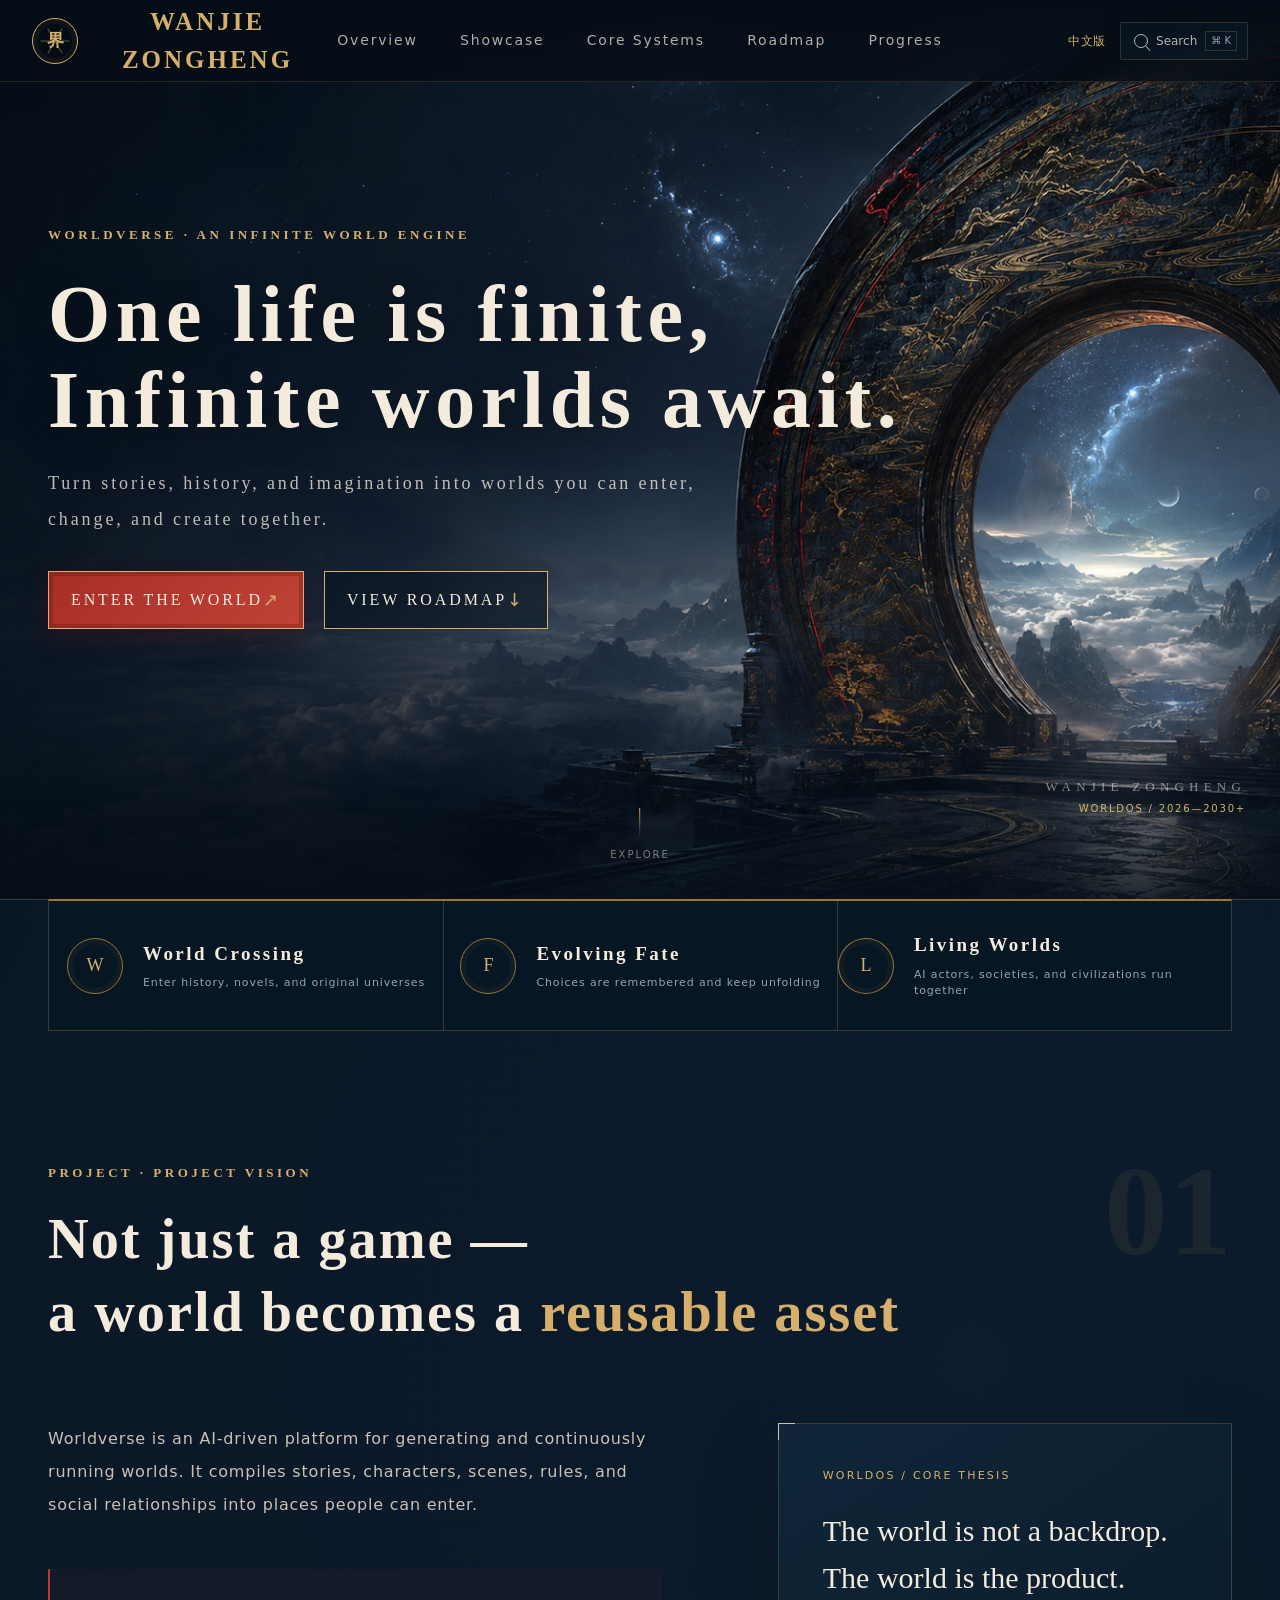
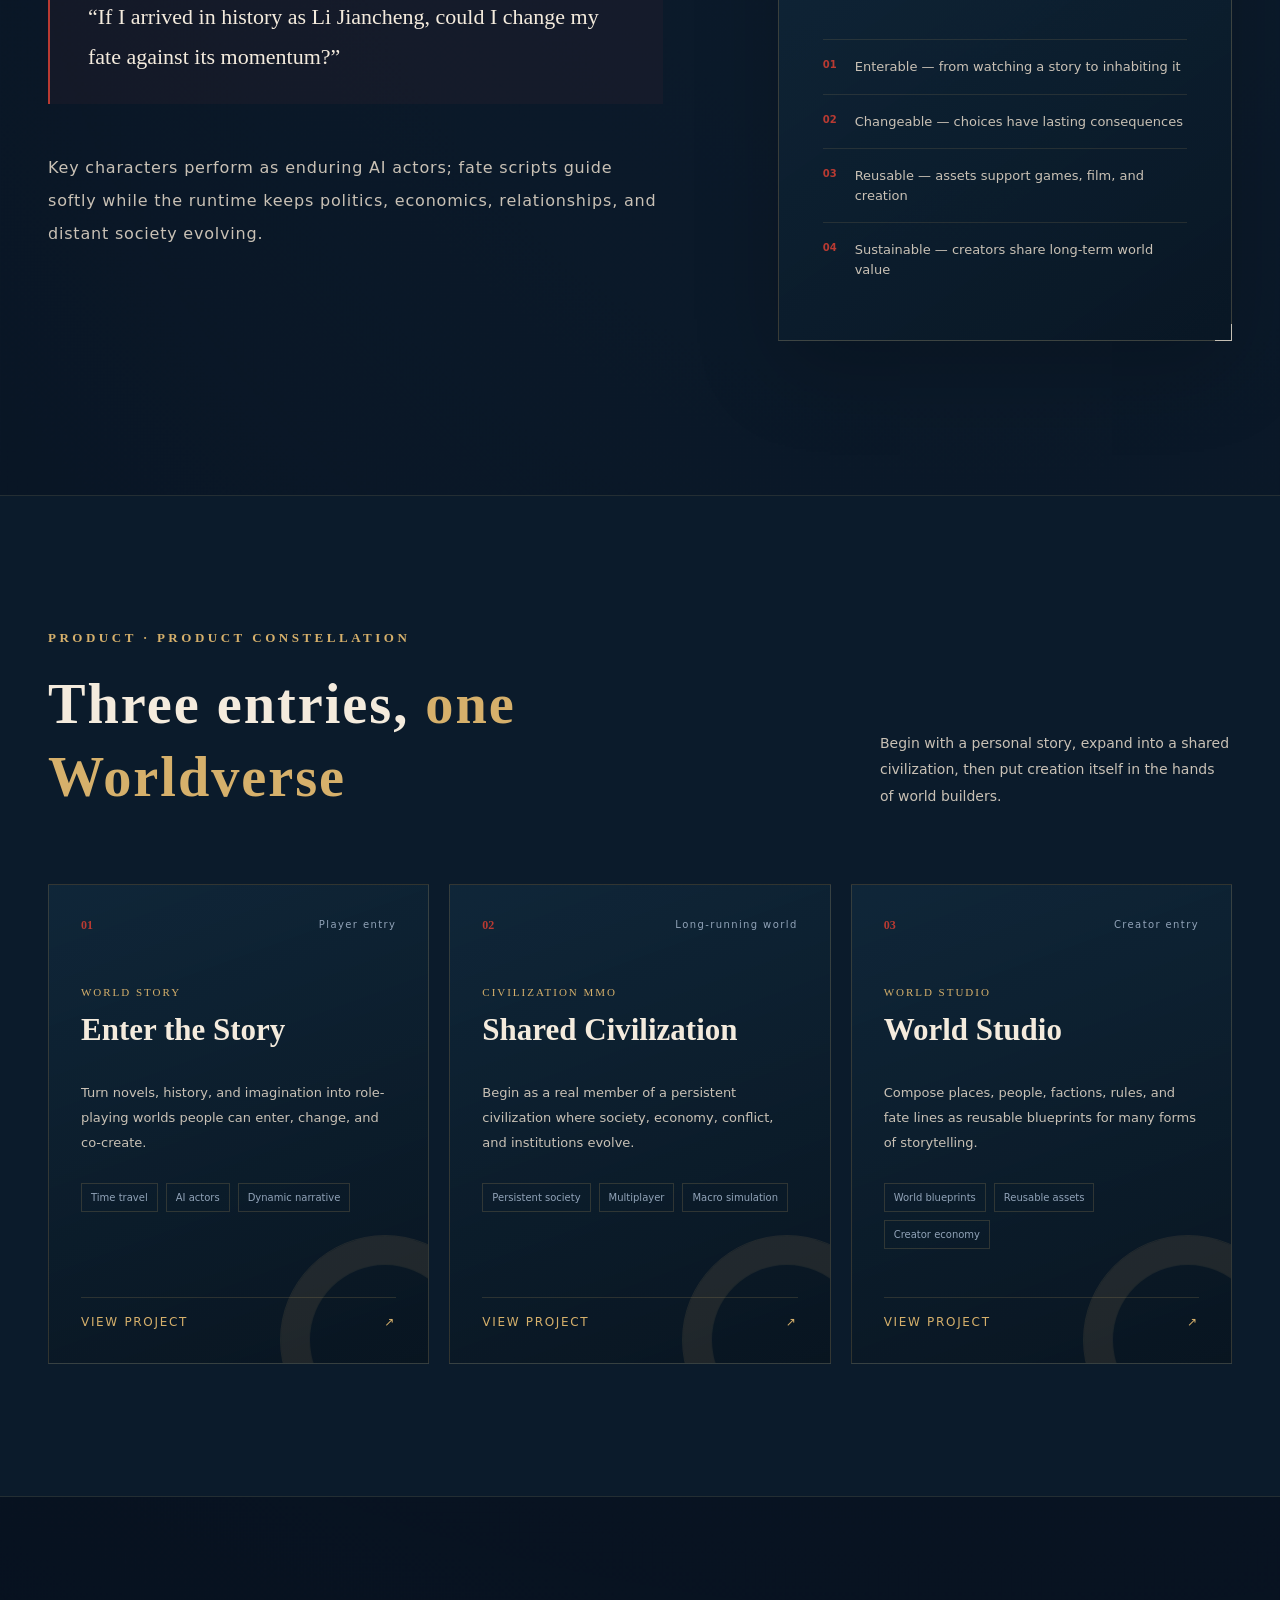
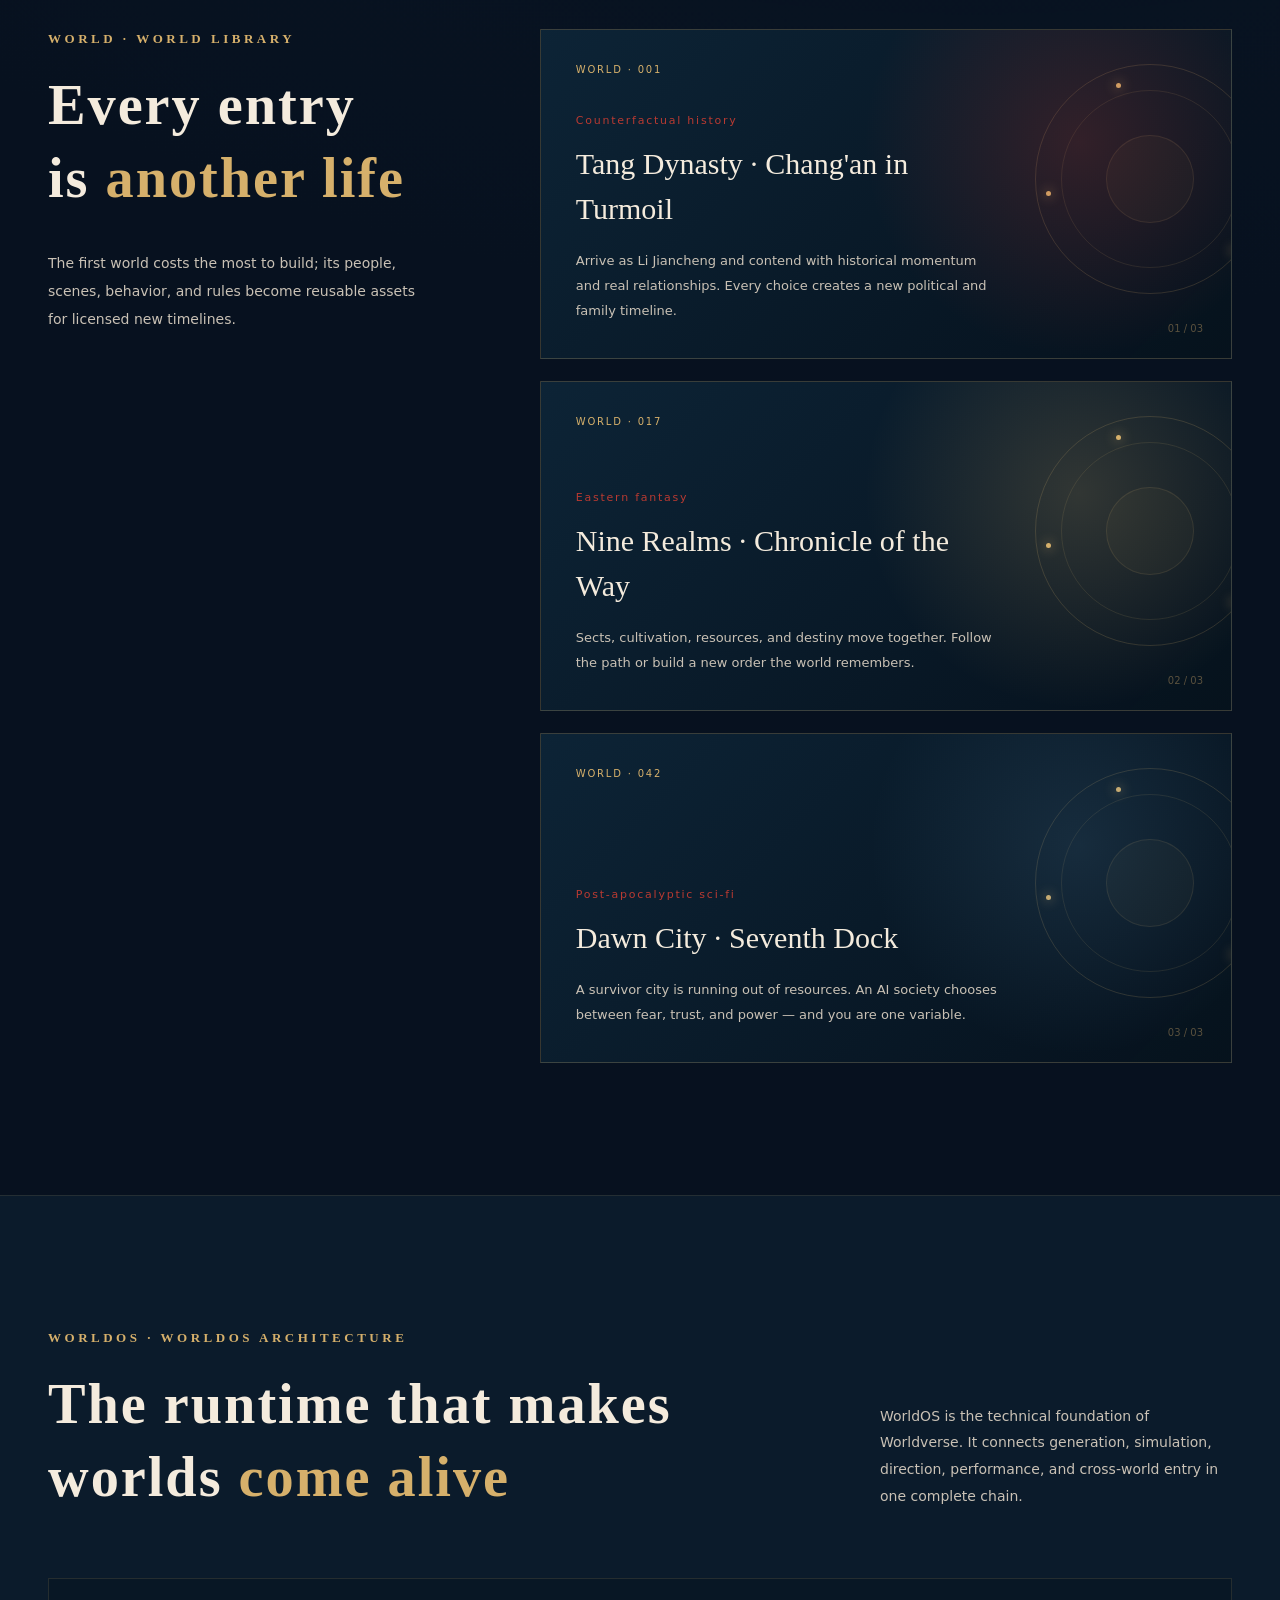
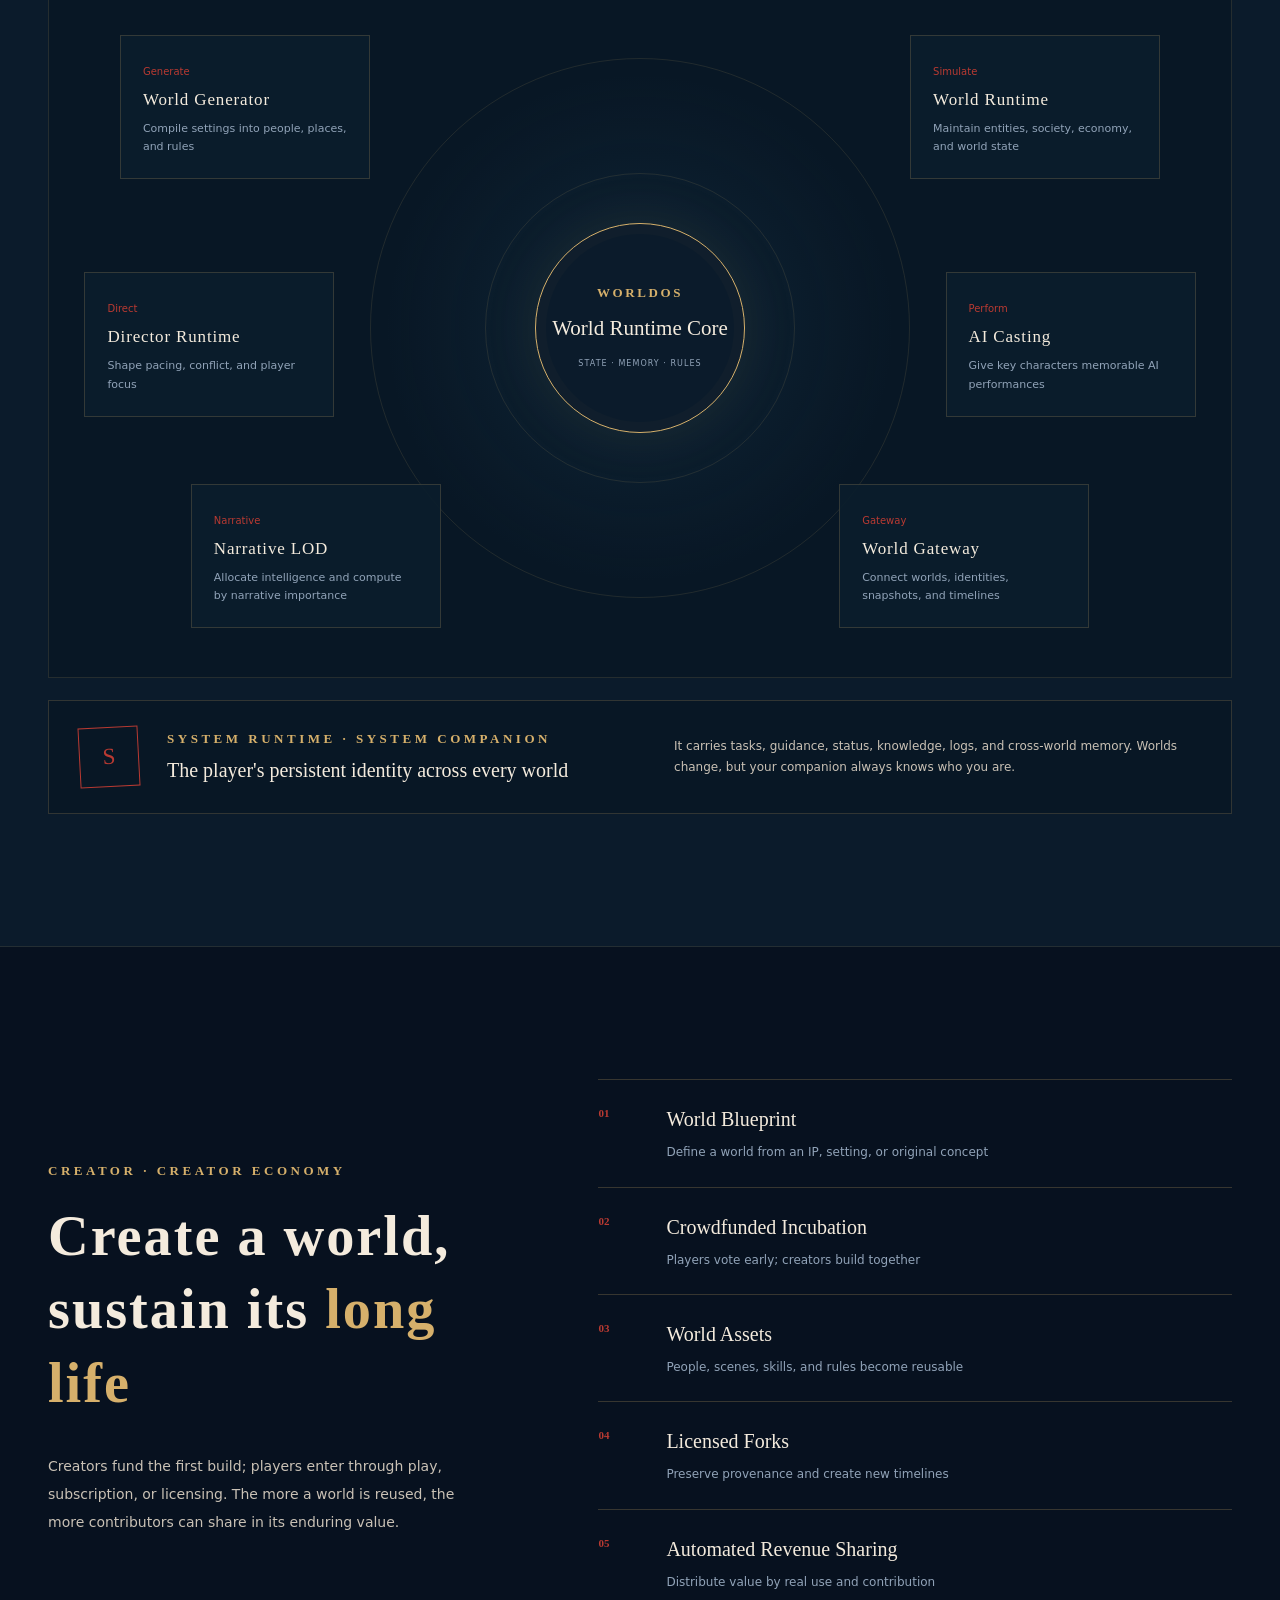
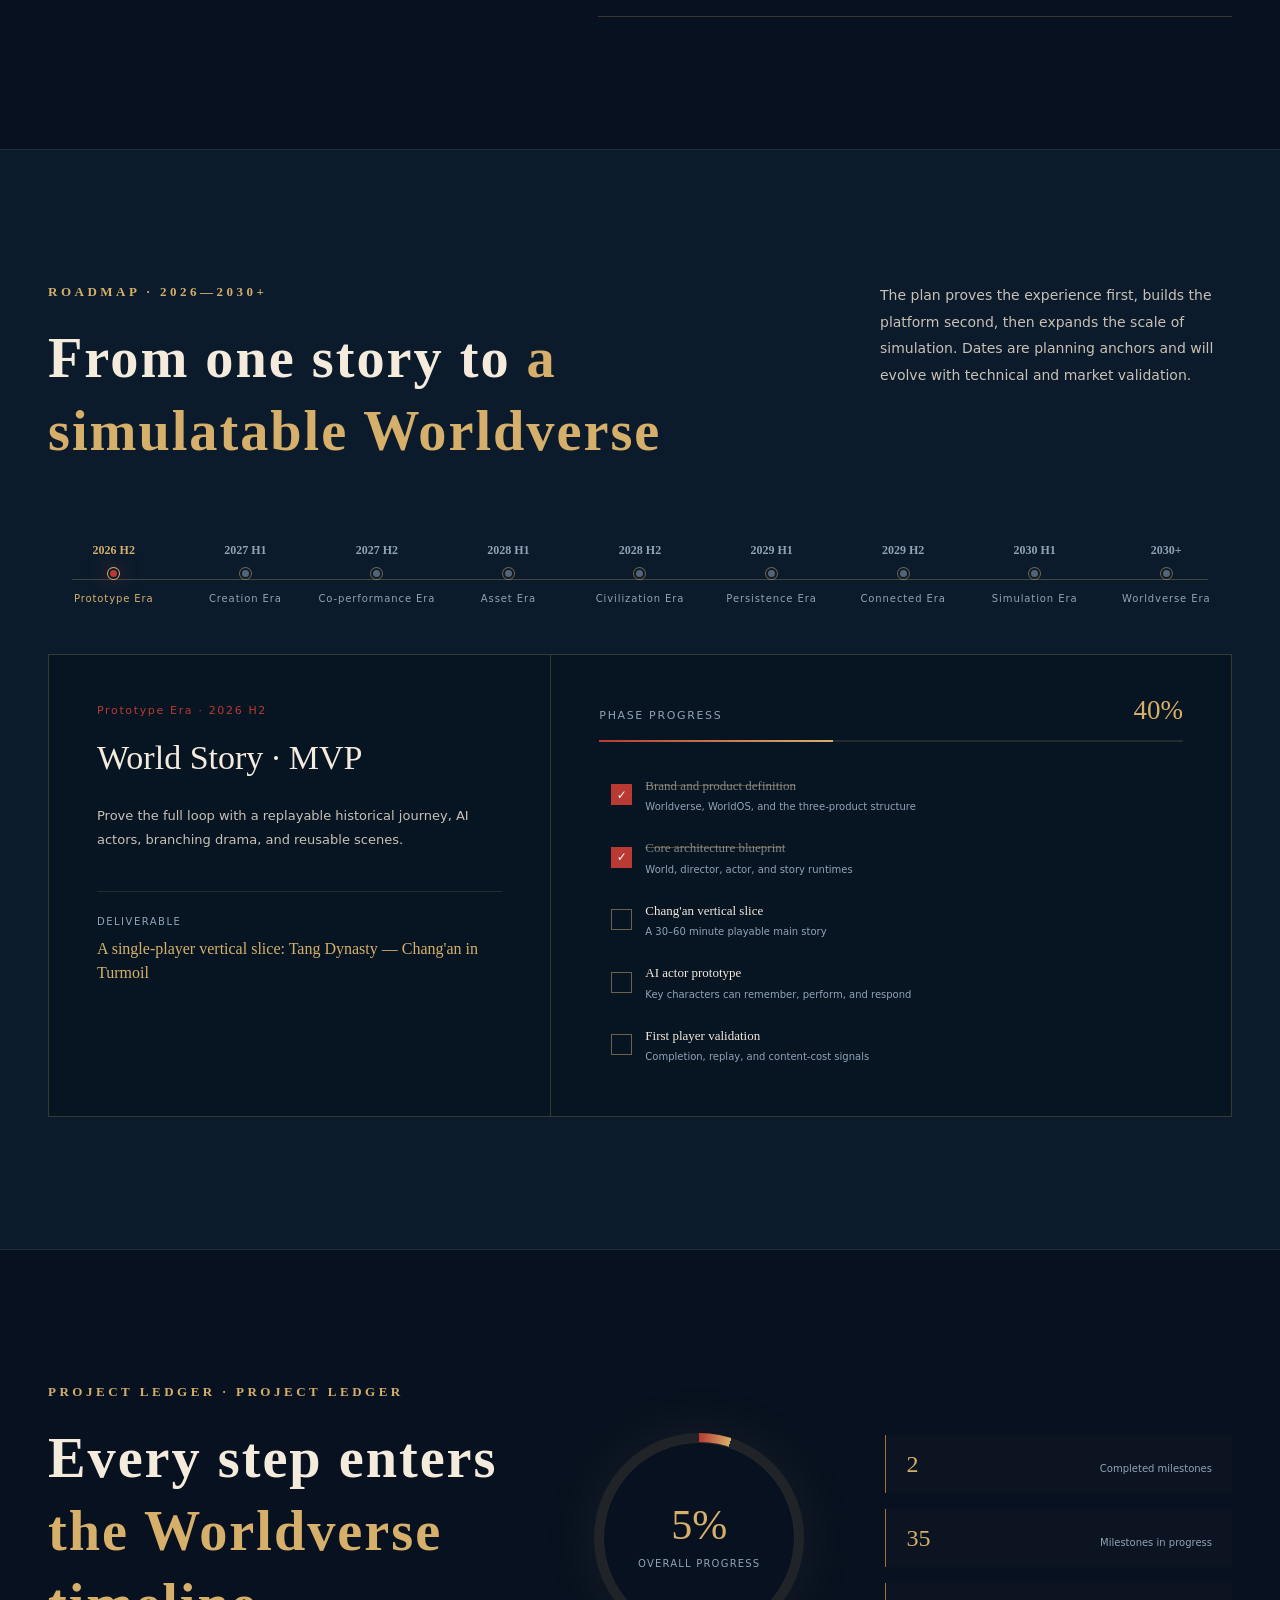
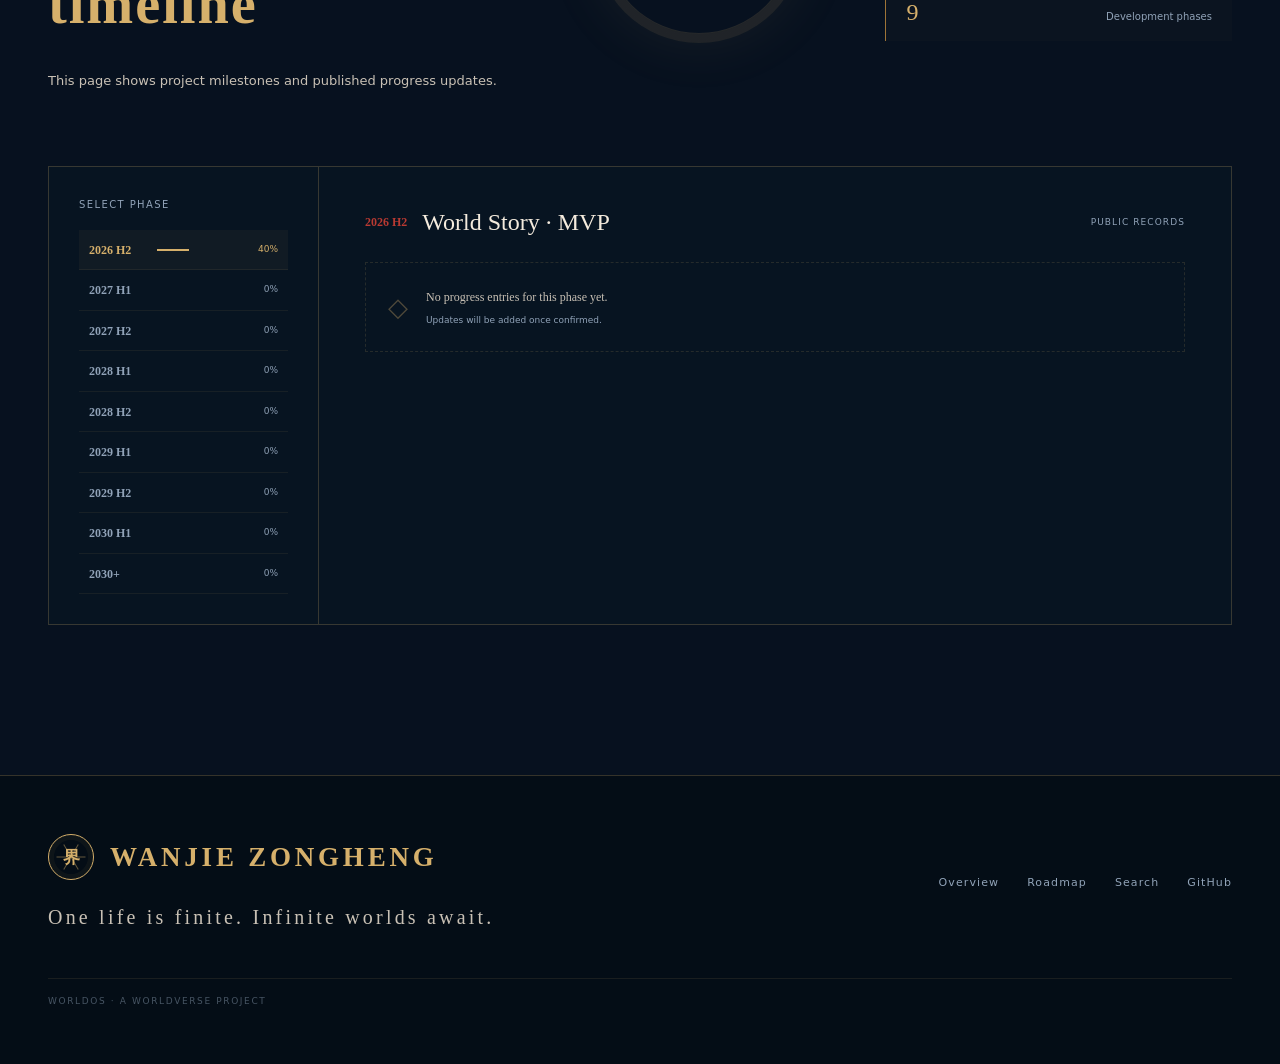
==== commit 84030b09: "Make English the default showcase language" ====
--- a/index.html
+++ b/index.html
@@ -1,17 +1,17 @@
 <!doctype html>
-<html lang="zh-CN">
+<html lang="en">
   <head>
     <meta charset="UTF-8">
     <meta name="viewport" content="width=device-width, initial-scale=1">
     <base href="./">
-    <title>万界纵横｜WorldOS</title>
-    <meta name="description" content="以唐代长安为首个原型场景，研究智能体驱动的交互叙事与虚拟世界建模。">
+    <title>WorldOS | Worldverse</title>
+    <meta name="description" content="Research into agent-driven interactive narrative and virtual world modeling, starting with a prototype set in Tang-era Chang’an.">
     <link rel="icon" href="favicon.svg">
     <link rel="stylesheet" href="assets/site-134ec84aee78.css">
-    <script type="module" src="assets/site-c6b31f9e80d7.js"></script>
+    <script type="module" src="assets/site-ade3b05d9429.js"></script>
   </head>
   <body>
     <div id="root"></div>
-    <noscript>请启用 JavaScript 查看万界纵横的项目概览、研究路线图和进展。</noscript>
+    <noscript>Enable JavaScript to view the project overview, research roadmap, and progress.</noscript>
   </body>
 </html>
